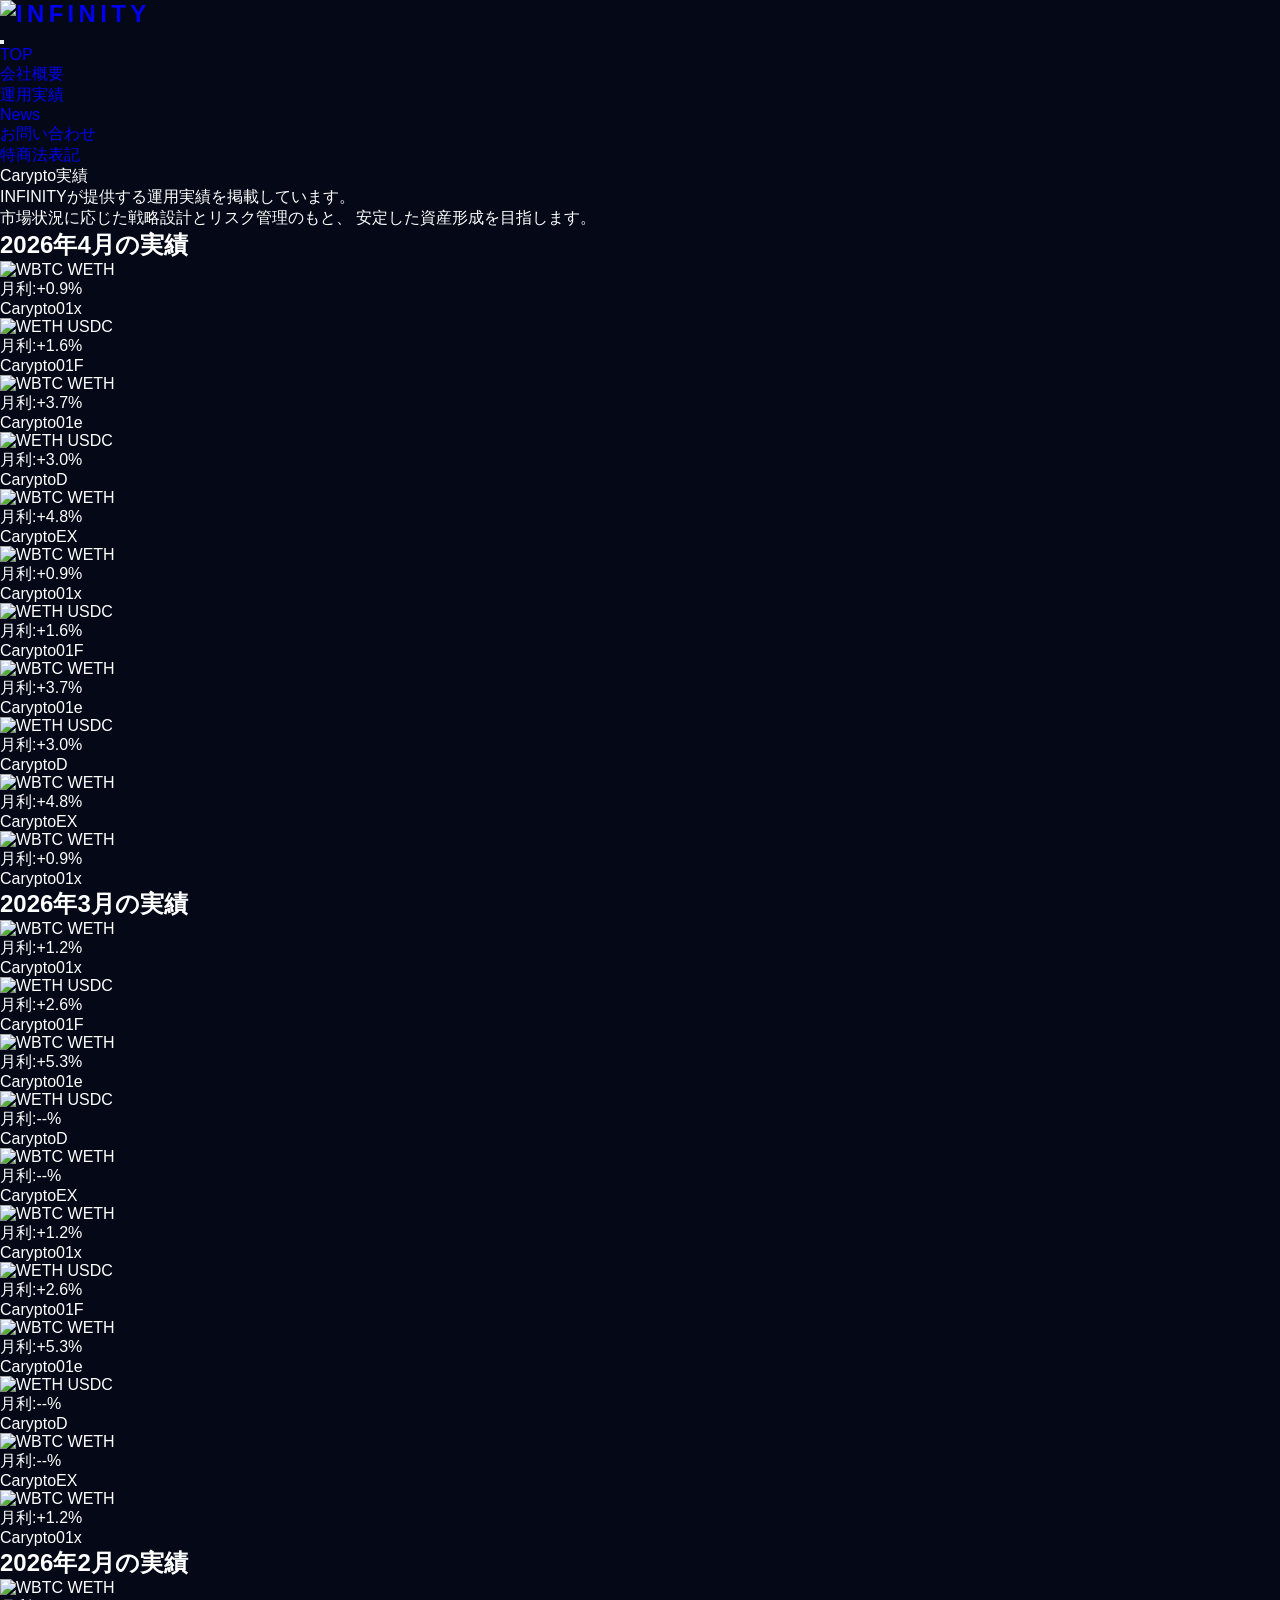
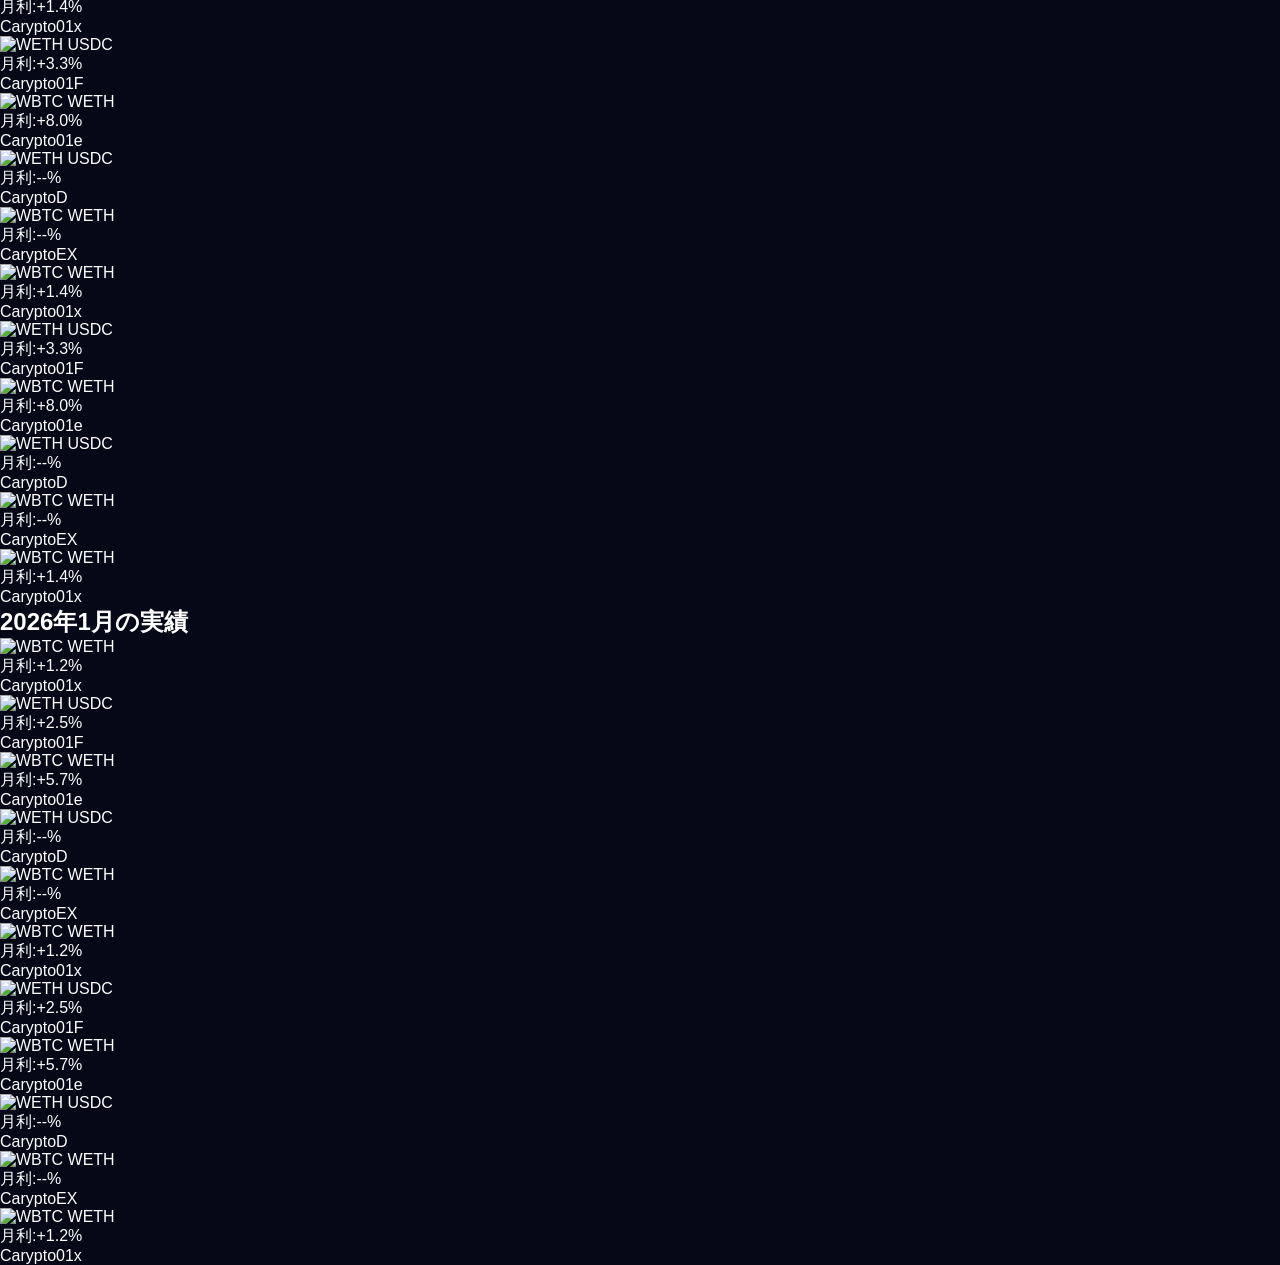
==== cars.html @ 1be0af2c "update reliance design" ====
﻿<!DOCTYPE html>
<html lang="ja">
<head>
  <meta charset="UTF-8">
  <meta name="viewport" content="width=device-width, initial-scale=1.0">
  <title>運用実績 | INFINITY</title>
  <link rel="stylesheet" href="css/style.css">
</head>
<body class="carypto-page">

<header class="law-header">
  <div class="law-header-inner">

    <div class="logo">
      <a href="index.html">
        <img src="images/logo.jpg" alt="INFINITY">
      </a>
    </div>

    <button class="law-menu-toggle" id="menuToggle" aria-label="メニューを開く">
      <span></span>
      <span></span>
      <span></span>
    </button>

    <nav class="law-nav" id="nav">
      <ul>
        <li><a href="index.html">TOP</a></li>
        <li><a href="company.html">会社概要</a></li>
        <li><a href="carypto.html">運用実績</a></li>
        <li><a href="news.html">News</a></li>
        <li><a href="contact.html">お問い合わせ</a></li>
        <li><a href="law.html">特商法表記</a></li>
      </ul>
    </nav>

  </div>
</header>

<section class="carypto-hero">

  <div class="carypto-hero-overlay"></div>

  <div class="carypto-hero-content">

    <p class="carypto-title">
      Carypto実績
    </p>

    <p class="carypto-description">
      INFINITYが提供する運用実績を掲載しています。<br>
      市場状況に応じた戦略設計とリスク管理のもと、
      安定した資産形成を目指します。
    </p>

  </div>

</section>

<section class="carypto-month">
  <h2 class="carypto-month-title">2026年4月の実績</h2>

  <div class="carypto-slider">

    <div class="carypto-track">

      <article class="carypto-card">
        <img src="images/carypto-item-1.jpg" alt="WBTC WETH">
        <p class="carypto-rate">月利:+0.9%</p>
        <p class="carypto-type">Carypto01x</p>
      </article>

      <article class="carypto-card">
        <img src="images/carypto-item-2.jpg" alt="WETH USDC">
        <p class="carypto-rate">月利:+1.6%</p>
        <p class="carypto-type">Carypto01F</p>
      </article>

      <article class="carypto-card">
        <img src="images/carypto-item-3.jpg" alt="WBTC WETH">
        <p class="carypto-rate">月利:+3.7%</p>
        <p class="carypto-type">Carypto01e</p>
      </article>

      <article class="carypto-card">
        <img src="images/carypto-item-4.jpg" alt="WETH USDC">
        <p class="carypto-rate">月利:+3.0%</p>
        <p class="carypto-type">CaryptoD</p>
      </article>

      <article class="carypto-card">
        <img src="images/carypto-item-5.jpg" alt="WBTC WETH">
        <p class="carypto-rate">月利:+4.8%</p>
        <p class="carypto-type">CaryptoEX</p>
      </article>

<!-- 最後に追加 -->
      <article class="carypto-card">
        <img src="images/carypto-item-1.jpg" alt="WBTC WETH">
        <p class="carypto-rate">月利:+0.9%</p>
        <p class="carypto-type">Carypto01x</p>
      </article>

      <article class="carypto-card">
        <img src="images/carypto-item-2.jpg" alt="WETH USDC">
        <p class="carypto-rate">月利:+1.6%</p>
        <p class="carypto-type">Carypto01F</p>
      </article>

      <article class="carypto-card">
        <img src="images/carypto-item-3.jpg" alt="WBTC WETH">
        <p class="carypto-rate">月利:+3.7%</p>
        <p class="carypto-type">Carypto01e</p>
      </article>

      <article class="carypto-card">
        <img src="images/carypto-item-4.jpg" alt="WETH USDC">
        <p class="carypto-rate">月利:+3.0%</p>
        <p class="carypto-type">CaryptoD</p>
      </article>

      <article class="carypto-card">
        <img src="images/carypto-item-5.jpg" alt="WBTC WETH">
        <p class="carypto-rate">月利:+4.8%</p>
        <p class="carypto-type">CaryptoEX</p>
      </article>

      <article class="carypto-card">
        <img src="images/carypto-item-1.jpg" alt="WBTC WETH">
        <p class="carypto-rate">月利:+0.9%</p>
        <p class="carypto-type">Carypto01x</p>
      </article>

    </div>

  </div>
</section>

<section class="carypto-month">
  <h2 class="carypto-month-title">2026年3月の実績</h2>

  <div class="carypto-slider">

    <div class="carypto-track">

      <article class="carypto-card">
        <img src="images/carypto-item-1.jpg" alt="WBTC WETH">
        <p class="carypto-rate">月利:+1.2%</p>
        <p class="carypto-type">Carypto01x</p>
      </article>

      <article class="carypto-card">
        <img src="images/carypto-item-2.jpg" alt="WETH USDC">
        <p class="carypto-rate">月利:+2.6%</p>
        <p class="carypto-type">Carypto01F</p>
      </article>

      <article class="carypto-card">
        <img src="images/carypto-item-3.jpg" alt="WBTC WETH">
        <p class="carypto-rate">月利:+5.3%</p>
        <p class="carypto-type">Carypto01e</p>
      </article>

      <article class="carypto-card">
        <img src="images/carypto-item-4.jpg" alt="WETH USDC">
        <p class="carypto-rate">月利:--%</p>
        <p class="carypto-type">CaryptoD</p>
      </article>

      <article class="carypto-card">
        <img src="images/carypto-item-5.jpg" alt="WBTC WETH">
        <p class="carypto-rate">月利:--%</p>
        <p class="carypto-type">CaryptoEX</p>
      </article>

<!-- 最後に追加 -->
      <article class="carypto-card">
        <img src="images/carypto-item-1.jpg" alt="WBTC WETH">
        <p class="carypto-rate">月利:+1.2%</p>
        <p class="carypto-type">Carypto01x</p>
      </article>

      <article class="carypto-card">
        <img src="images/carypto-item-2.jpg" alt="WETH USDC">
        <p class="carypto-rate">月利:+2.6%</p>
        <p class="carypto-type">Carypto01F</p>
      </article>

      <article class="carypto-card">
        <img src="images/carypto-item-3.jpg" alt="WBTC WETH">
        <p class="carypto-rate">月利:+5.3%</p>
        <p class="carypto-type">Carypto01e</p>
      </article>

      <article class="carypto-card">
        <img src="images/carypto-item-4.jpg" alt="WETH USDC">
        <p class="carypto-rate">月利:--%</p>
        <p class="carypto-type">CaryptoD</p>
      </article>

      <article class="carypto-card">
        <img src="images/carypto-item-5.jpg" alt="WBTC WETH">
        <p class="carypto-rate">月利:--%</p>
        <p class="carypto-type">CaryptoEX</p>
      </article>

      <article class="carypto-card">
        <img src="images/carypto-item-1.jpg" alt="WBTC WETH">
        <p class="carypto-rate">月利:+1.2%</p>
        <p class="carypto-type">Carypto01x</p>
      </article>

    </div>

  </div>
</section>

<section class="carypto-month">
  <h2 class="carypto-month-title">2026年2月の実績</h2>

  <div class="carypto-slider">

    <div class="carypto-track">

      <article class="carypto-card">
        <img src="images/carypto-item-1.jpg" alt="WBTC WETH">
        <p class="carypto-rate">月利:+1.4%</p>
        <p class="carypto-type">Carypto01x</p>
      </article>

      <article class="carypto-card">
        <img src="images/carypto-item-2.jpg" alt="WETH USDC">
        <p class="carypto-rate">月利:+3.3%</p>
        <p class="carypto-type">Carypto01F</p>
      </article>

      <article class="carypto-card">
        <img src="images/carypto-item-3.jpg" alt="WBTC WETH">
        <p class="carypto-rate">月利:+8.0%</p>
        <p class="carypto-type">Carypto01e</p>
      </article>

      <article class="carypto-card">
        <img src="images/carypto-item-4.jpg" alt="WETH USDC">
        <p class="carypto-rate">月利:--%</p>
        <p class="carypto-type">CaryptoD</p>
      </article>

      <article class="carypto-card">
        <img src="images/carypto-item-5.jpg" alt="WBTC WETH">
        <p class="carypto-rate">月利:--%</p>
        <p class="carypto-type">CaryptoEX</p>
      </article>

<!-- 最後に追加 -->
      <article class="carypto-card">
        <img src="images/carypto-item-1.jpg" alt="WBTC WETH">
        <p class="carypto-rate">月利:+1.4%</p>
        <p class="carypto-type">Carypto01x</p>
      </article>

      <article class="carypto-card">
        <img src="images/carypto-item-2.jpg" alt="WETH USDC">
        <p class="carypto-rate">月利:+3.3%</p>
        <p class="carypto-type">Carypto01F</p>
      </article>

      <article class="carypto-card">
        <img src="images/carypto-item-3.jpg" alt="WBTC WETH">
        <p class="carypto-rate">月利:+8.0%</p>
        <p class="carypto-type">Carypto01e</p>
      </article>

      <article class="carypto-card">
        <img src="images/carypto-item-4.jpg" alt="WETH USDC">
        <p class="carypto-rate">月利:--%</p>
        <p class="carypto-type">CaryptoD</p>
      </article>

      <article class="carypto-card">
        <img src="images/carypto-item-5.jpg" alt="WBTC WETH">
        <p class="carypto-rate">月利:--%</p>
        <p class="carypto-type">CaryptoEX</p>
      </article>

      <article class="carypto-card">
        <img src="images/carypto-item-1.jpg" alt="WBTC WETH">
        <p class="carypto-rate">月利:+1.4%</p>
        <p class="carypto-type">Carypto01x</p>
      </article>

    </div>

  </div>
</section>

<section class="carypto-month">
  <h2 class="carypto-month-title">2026年1月の実績</h2>

  <div class="carypto-slider">

    <div class="carypto-track">

      <article class="carypto-card">
        <img src="images/carypto-item-1.jpg" alt="WBTC WETH">
        <p class="carypto-rate">月利:+1.2%</p>
        <p class="carypto-type">Carypto01x</p>
      </article>

      <article class="carypto-card">
        <img src="images/carypto-item-2.jpg" alt="WETH USDC">
        <p class="carypto-rate">月利:+2.5%</p>
        <p class="carypto-type">Carypto01F</p>
      </article>

      <article class="carypto-card">
        <img src="images/carypto-item-3.jpg" alt="WBTC WETH">
        <p class="carypto-rate">月利:+5.7%</p>
        <p class="carypto-type">Carypto01e</p>
      </article>

      <article class="carypto-card">
        <img src="images/carypto-item-4.jpg" alt="WETH USDC">
        <p class="carypto-rate">月利:--%</p>
        <p class="carypto-type">CaryptoD</p>
      </article>

      <article class="carypto-card">
        <img src="images/carypto-item-5.jpg" alt="WBTC WETH">
        <p class="carypto-rate">月利:--%</p>
        <p class="carypto-type">CaryptoEX</p>
      </article>

<!-- 最後に追加 -->
      <article class="carypto-card">
        <img src="images/carypto-item-1.jpg" alt="WBTC WETH">
        <p class="carypto-rate">月利:+1.2%</p>
        <p class="carypto-type">Carypto01x</p>
      </article>

      <article class="carypto-card">
        <img src="images/carypto-item-2.jpg" alt="WETH USDC">
        <p class="carypto-rate">月利:+2.5%</p>
        <p class="carypto-type">Carypto01F</p>
      </article>

      <article class="carypto-card">
        <img src="images/carypto-item-3.jpg" alt="WBTC WETH">
        <p class="carypto-rate">月利:+5.7%</p>
        <p class="carypto-type">Carypto01e</p>
      </article>

      <article class="carypto-card">
        <img src="images/carypto-item-4.jpg" alt="WETH USDC">
        <p class="carypto-rate">月利:--%</p>
        <p class="carypto-type">CaryptoD</p>
      </article>

      <article class="carypto-card">
        <img src="images/carypto-item-5.jpg" alt="WBTC WETH">
        <p class="carypto-rate">月利:--%</p>
        <p class="carypto-type">CaryptoEX</p>
      </article>

      <article class="carypto-card">
        <img src="images/carypto-item-1.jpg" alt="WBTC WETH">
        <p class="carypto-rate">月利:+1.2%</p>
        <p class="carypto-type">Carypto01x</p>
      </article>

    </div>

  </div>
</section>

  <script src="js/main.js"></script>
</body>
</html>
---- css/style.css ----
��/ *   = = = = = = = = = = = = = = = = = = = = = = =  
       C O M M O N  
 = = = = = = = = = = = = = = = = = = = = = = =   * /  
  
 *   {  
     m a r g i n :   0 ;  
     p a d d i n g :   0 ;  
     b o x - s i z i n g :   b o r d e r - b o x ;  
 }  
  
 b o d y   {  
     b a c k g r o u n d :   # 0 5 0 8 1 6 ;  
  
     c o l o r :   # f f f ;  
  
     f o n t - f a m i l y :  
         " I n t e r " ,  
         " N o t o   S e r i f   J P " ,  
         s a n s - s e r i f ;  
  
     o v e r f l o w - x :   h i d d e n ;  
 }  
  
 a   {  
     t e x t - d e c o r a t i o n :   n o n e ;  
 }  
  
 / *   = = = = = = = = = = = = = = = = = = = = = = =  
       H E A D E R  
 = = = = = = = = = = = = = = = = = = = = = = =   * /  
  
 . h e a d e r   {  
     p o s i t i o n :   f i x e d ;  
  
     t o p :   0 ;  
     l e f t :   0 ;  
  
     w i d t h :   1 0 0 % ;  
  
     z - i n d e x :   1 0 0 0 ;  
  
     b a c k d r o p - f i l t e r :   b l u r ( 1 4 p x ) ;  
  
     b a c k g r o u n d :  
         r g b a ( 0 , 0 , 0 , 0 . 3 5 ) ;  
  
     b o r d e r - b o t t o m :  
         1 p x   s o l i d   r g b a ( 2 5 5 , 2 5 5 , 2 5 5 , 0 . 0 8 ) ;  
 }  
  
 . h e a d e r - i n n e r   {  
     m a x - w i d t h :   1 2 0 0 p x ;  
  
     m a r g i n :   0   a u t o ;  
  
     p a d d i n g :   2 0 p x   2 4 p x ;  
  
     d i s p l a y :   f l e x ;  
  
     a l i g n - i t e m s :   c e n t e r ;  
  
     j u s t i f y - c o n t e n t :   s p a c e - b e t w e e n ;  
 }  
  
 . l o g o   {  
     c o l o r :   # f f f ;  
  
     f o n t - s i z e :   2 4 p x ;  
  
     f o n t - w e i g h t :   7 0 0 ;  
  
     l e t t e r - s p a c i n g :   0 . 1 8 e m ;  
 }  
  
 . n a v   {  
     d i s p l a y :   f l e x ;  
  
     g a p :   4 0 p x ;  
 }  
  
 . n a v   a   {  
     c o l o r :   # f f f ;  
  
     f o n t - s i z e :   1 4 p x ;  
  
     l e t t e r - s p a c i n g :   0 . 1 2 e m ;  
  
     t r a n s i t i o n :   0 . 3 s ;  
 }  
  
 . n a v   a : h o v e r   {  
     c o l o r :   # 8 c b c f f ;  
 }  
  
 / *   = = = = = = = = = = = = = = = = = = = = = = =  
       H O M E  
 = = = = = = = = = = = = = = = = = = = = = = =   * /  
  
 . h e r o   {  
     p o s i t i o n :   r e l a t i v e ;  
  
     w i d t h :   1 0 0 % ;  
  
     m i n - h e i g h t :   1 0 0 v h ;  
  
     d i s p l a y :   f l e x ;  
  
     a l i g n - i t e m s :   c e n t e r ;  
  
     j u s t i f y - c o n t e n t :   c e n t e r ;  
  
     o v e r f l o w :   h i d d e n ;  
  
     b a c k g r o u n d :  
         r a d i a l - g r a d i e n t (  
             c i r c l e   a t   t o p ,  
             # 1 6 3 a 7 0   0 % ,  
             # 0 5 0 8 1 6   6 5 %  
         ) ;  
 }  
  
 . h e r o - o v e r l a y   {  
     p o s i t i o n :   a b s o l u t e ;  
  
     i n s e t :   0 ;  
  
     b a c k g r o u n d :  
         l i n e a r - g r a d i e n t (  
             t o   b o t t o m ,  
             r g b a ( 0 , 0 , 0 , 0 . 2 ) ,  
             r g b a ( 0 , 0 , 0 , 0 . 7 5 )  
         ) ;  
 }  
  
 . h e r o - c o n t e n t   {  
     p o s i t i o n :   r e l a t i v e ;  
  
     z - i n d e x :   1 0 ;  
  
     t e x t - a l i g n :   c e n t e r ;  
  
     p a d d i n g :   2 0 p x ;  
 }  
  
 . h e r o - s u b   {  
     f o n t - s i z e :   1 4 p x ;  
  
     l e t t e r - s p a c i n g :   0 . 4 e m ;  
  
     c o l o r :   # 8 c b c f f ;  
  
     m a r g i n - b o t t o m :   2 4 p x ;  
 }  
  
 . h e r o   h 1   {  
     f o n t - s i z e :   7 6 p x ;  
  
     l i n e - h e i g h t :   1 . 2 5 ;  
  
     m a r g i n - b o t t o m :   3 0 p x ;  
  
     f o n t - f a m i l y :  
         " N o t o   S e r i f   J P " ,  
         s e r i f ;  
 }  
  
 . h e r o - t e x t   {  
     f o n t - s i z e :   1 8 p x ;  
  
     l i n e - h e i g h t :   2 ;  
  
     c o l o r :  
         r g b a ( 2 5 5 , 2 5 5 , 2 5 5 , 0 . 7 8 ) ;  
  
     m a r g i n - b o t t o m :   4 0 p x ;  
 }  
  
 . h e r o - b t n   {  
     d i s p l a y :   i n l i n e - f l e x ;  
  
     a l i g n - i t e m s :   c e n t e r ;  
  
     j u s t i f y - c o n t e n t :   c e n t e r ;  
  
     p a d d i n g :   1 8 p x   4 4 p x ;  
  
     b o r d e r - r a d i u s :   9 9 9 p x ;  
  
     c o l o r :   # f f f ;  
  
     b a c k g r o u n d :  
         r g b a ( 2 5 5 , 2 5 5 , 2 5 5 , 0 . 0 6 ) ;  
  
     b o r d e r :  
         1 p x   s o l i d   r g b a ( 2 5 5 , 2 5 5 , 2 5 5 , 0 . 1 5 ) ;  
  
     b a c k d r o p - f i l t e r :   b l u r ( 1 2 p x ) ;  
  
     t r a n s i t i o n :   0 . 3 s ;  
 }  
  
 . h e r o - b t n : h o v e r   {  
     t r a n s f o r m :   t r a n s l a t e Y ( - 4 p x ) ;  
  
     b a c k g r o u n d :  
         r g b a ( 2 5 5 , 2 5 5 , 2 5 5 , 0 . 1 2 ) ;  
 }  
  
 / *   = = = = = = = = = = = = = = = = = = = = = = =  
       S E C T I O N  
 = = = = = = = = = = = = = = = = = = = = = = =   * /  
  
 . s e c t i o n   {  
     p a d d i n g :   1 2 0 p x   2 0 p x ;  
 }  
  
 . s e c t i o n - i n n e r   {  
     m a x - w i d t h :   1 2 0 0 p x ;  
  
     m a r g i n :   0   a u t o ;  
 }  
  
 . s e c t i o n - l a b e l   {  
     c o l o r :   # 8 c b c f f ;  
  
     f o n t - s i z e :   1 4 p x ;  
  
     l e t t e r - s p a c i n g :   0 . 3 5 e m ;  
  
     m a r g i n - b o t t o m :   2 0 p x ;  
 }  
  
 . s e c t i o n   h 2   {  
     f o n t - s i z e :   4 8 p x ;  
  
     l i n e - h e i g h t :   1 . 4 ;  
  
     m a r g i n - b o t t o m :   3 0 p x ;  
  
     f o n t - f a m i l y :  
         " N o t o   S e r i f   J P " ,  
         s e r i f ;  
 }  
  
 . s e c t i o n   p   {  
     c o l o r :  
         r g b a ( 2 5 5 , 2 5 5 , 2 5 5 , 0 . 7 6 ) ;  
  
     l i n e - h e i g h t :   2 ;  
 }  
  
 . d a r k   {  
     b a c k g r o u n d :   # 0 a 1 0 2 0 ;  
 }  
  
 / *   = = = = = = = = = = = = = = = = = = = = = = =  
       C A R D  
 = = = = = = = = = = = = = = = = = = = = = = =   * /  
  
 . c a r d - g r i d   {  
     d i s p l a y :   g r i d ;  
  
     g r i d - t e m p l a t e - c o l u m n s :  
         r e p e a t ( 3 ,   1 f r ) ;  
  
     g a p :   3 0 p x ;  
  
     m a r g i n - t o p :   6 0 p x ;  
 }  
  
 . c a r d   {  
     p a d d i n g :   4 0 p x ;  
  
     b o r d e r - r a d i u s :   2 4 p x ;  
  
     c o l o r :   # f f f ;  
  
     b a c k g r o u n d :  
         r g b a ( 2 5 5 , 2 5 5 , 2 5 5 , 0 . 0 4 ) ;  
  
     b o r d e r :  
         1 p x   s o l i d   r g b a ( 2 5 5 , 2 5 5 , 2 5 5 , 0 . 0 8 ) ;  
  
     t r a n s i t i o n :   0 . 3 s ;  
 }  
  
 . c a r d : h o v e r   {  
     t r a n s f o r m :   t r a n s l a t e Y ( - 8 p x ) ;  
  
     b a c k g r o u n d :  
         r g b a ( 2 5 5 , 2 5 5 , 2 5 5 , 0 . 0 8 ) ;  
 }  
  
 . c a r d   h 3   {  
     f o n t - s i z e :   2 6 p x ;  
  
     m a r g i n - b o t t o m :   2 0 p x ;  
 }  
  
 / *   = = = = = = = = = = = = = = = = = = = = = = =  
       S H O P  
 = = = = = = = = = = = = = = = = = = = = = = =   * /  
  
 . p a g e - h e r o   {  
     p o s i t i o n :   r e l a t i v e ;  
  
     w i d t h :   1 0 0 % ;  
  
     h e i g h t :   5 0 v h ;  
  
     d i s p l a y :   f l e x ;  
  
     a l i g n - i t e m s :   c e n t e r ;  
  
     j u s t i f y - c o n t e n t :   c e n t e r ;  
  
     o v e r f l o w :   h i d d e n ;  
  
     b a c k g r o u n d :  
         r a d i a l - g r a d i e n t (  
             c i r c l e   a t   t o p ,  
             # 1 6 3 a 7 0   0 % ,  
             # 0 5 0 8 1 6   7 0 %  
         ) ;  
 }  
  
 . p a g e - h e r o - o v e r l a y   {  
     p o s i t i o n :   a b s o l u t e ;  
  
     i n s e t :   0 ;  
  
     b a c k g r o u n d :  
         l i n e a r - g r a d i e n t (  
             t o   b o t t o m ,  
             r g b a ( 0 , 0 , 0 , 0 . 2 ) ,  
             r g b a ( 0 , 0 , 0 , 0 . 7 5 )  
         ) ;  
 }  
  
 . p a g e - h e r o - c o n t e n t   {  
     p o s i t i o n :   r e l a t i v e ;  
  
     z - i n d e x :   1 0 ;  
  
     t e x t - a l i g n :   c e n t e r ;  
 }  
  
 . p a g e - s u b   {  
     f o n t - s i z e :   1 4 p x ;  
  
     l e t t e r - s p a c i n g :   0 . 4 e m ;  
  
     c o l o r :   # 8 c b c f f ;  
  
     m a r g i n - b o t t o m :   2 0 p x ;  
 }  
  
 . p a g e - h e r o   h 1   {  
     f o n t - s i z e :   6 4 p x ;  
  
     f o n t - f a m i l y :  
         " N o t o   S e r i f   J P " ,  
         s e r i f ;  
 }  
  
 . s h o p - s e c t i o n   {  
     p a d d i n g :   1 2 0 p x   2 0 p x ;  
 }  
  
 . s h o p - c a r d   {  
     d i s p l a y :   f l e x ;  
  
     a l i g n - i t e m s :   c e n t e r ;  
  
     g a p :   6 0 p x ;  
  
     m a r g i n - b o t t o m :   1 0 0 p x ;  
 }  
  
 . s h o p - c a r d . r e v e r s e   {  
     f l e x - d i r e c t i o n :   r o w - r e v e r s e ;  
 }  
  
 . s h o p - i m a g e ,  
 . s h o p - i n f o   {  
     f l e x :   1 ;  
 }  
  
 . s h o p - i m a g e   i m g   {  
     w i d t h :   1 0 0 % ;  
  
     d i s p l a y :   b l o c k ;  
  
     b o r d e r - r a d i u s :   2 4 p x ;  
 }  
  
 . s h o p - i n f o   h 2   {  
     f o n t - s i z e :   4 2 p x ;  
  
     m a r g i n - b o t t o m :   3 0 p x ;  
  
     f o n t - f a m i l y :  
         " N o t o   S e r i f   J P " ,  
         s e r i f ;  
 }  
  
 . s h o p - i n f o   p   {  
     l i n e - h e i g h t :   2 ;  
  
     m a r g i n - b o t t o m :   2 0 p x ;  
  
     c o l o r :  
         r g b a ( 2 5 5 , 2 5 5 , 2 5 5 , 0 . 7 8 ) ;  
 }  
  
 / *   = = = = = = = = = = = = = = = = = = = = = = =  
       M O B I L E  
 = = = = = = = = = = = = = = = = = = = = = = =   * /  
  
 @ m e d i a   ( m a x - w i d t h :   7 6 8 p x )   {  
  
     . h e a d e r - i n n e r   {  
         p a d d i n g :   1 8 p x   2 0 p x ;  
     }  
  
     . n a v   {  
         g a p :   2 0 p x ;  
  
         o v e r f l o w - x :   a u t o ;  
     }  
  
     . h e r o   h 1   {  
         f o n t - s i z e :   4 2 p x ;  
     }  
  
     . h e r o - t e x t   {  
         f o n t - s i z e :   1 5 p x ;  
     }  
  
     . s e c t i o n   h 2   {  
         f o n t - s i z e :   3 2 p x ;  
     }  
  
     . c a r d - g r i d   {  
         g r i d - t e m p l a t e - c o l u m n s :   1 f r ;  
     }  
  
     . p a g e - h e r o   h 1   {  
         f o n t - s i z e :   4 2 p x ;  
     }  
  
     . s h o p - c a r d ,  
     . s h o p - c a r d . r e v e r s e   {  
         f l e x - d i r e c t i o n :   c o l u m n ;  
     }  
  
 } 
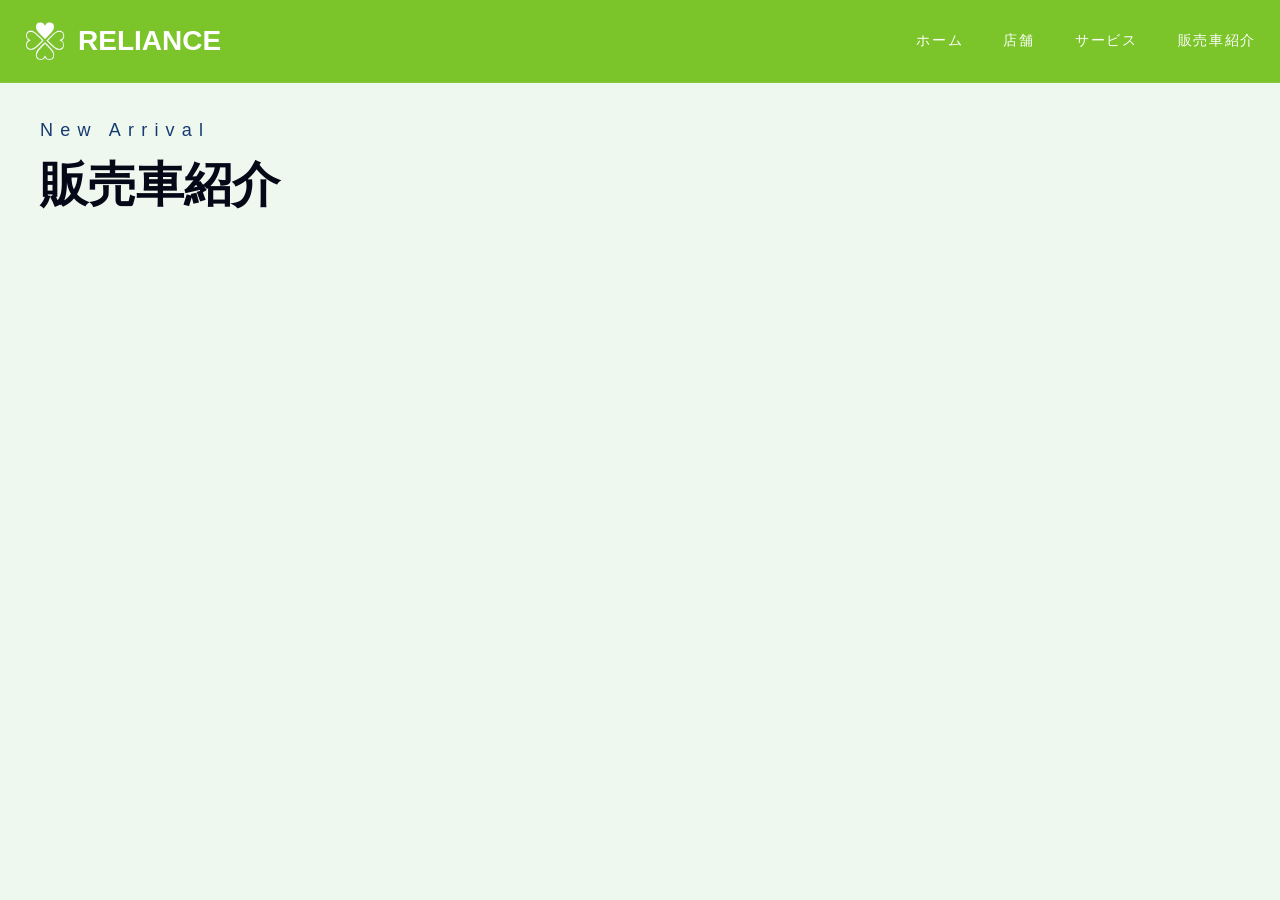
==== commit 95481210: "update reliance design" ====
--- a/cars.html
+++ b/cars.html
@@ -3,376 +3,52 @@
 <head>
   <meta charset="UTF-8">
   <meta name="viewport" content="width=device-width, initial-scale=1.0">
-  <title>運用実績 | INFINITY</title>
+  <title>販売車紹介 | RELIANCE</title>
   <link rel="stylesheet" href="css/style.css">
 </head>
-<body class="carypto-page">
 
-<header class="law-header">
-  <div class="law-header-inner">
+<body>
 
-    <div class="logo">
-      <a href="index.html">
-        <img src="images/logo.jpg" alt="INFINITY">
-      </a>
-    </div>
+<header class="header">
 
-    <button class="law-menu-toggle" id="menuToggle" aria-label="メニューを開く">
-      <span></span>
-      <span></span>
-      <span></span>
+  <div class="header-inner">
+
+    <a href="index.html" class="logo">
+      <img src="images/logo.png" alt="RELIANCE Logo" class="logo-img">
+      <span>RELIANCE</span>
+    </a>
+
+    <button class="menu-toggle" id="menuToggle">
+      ☰
     </button>
 
-    <nav class="law-nav" id="nav">
-      <ul>
-        <li><a href="index.html">TOP</a></li>
-        <li><a href="company.html">会社概要</a></li>
-        <li><a href="carypto.html">運用実績</a></li>
-        <li><a href="news.html">News</a></li>
-        <li><a href="contact.html">お問い合わせ</a></li>
-        <li><a href="law.html">特商法表記</a></li>
-      </ul>
+    <nav class="nav" id="nav">
+
+      <a href="index.html">ホーム</a>
+      <a href="shop.html">店舗</a>
+      <a href="service.html">サービス</a>
+      <a href="cars.html">販売車紹介</a>
+
     </nav>
 
   </div>
+
 </header>
 
-<section class="carypto-hero">
+<section class="shop-section">
 
-  <div class="carypto-hero-overlay"></div>
+  <div class="section-inner">
 
-  <div class="carypto-hero-content">
+<div class="shop-title">
+  <p class="shop-sub">New Arrival</p>
+  <h2>販売車紹介</h2>
+</div>
 
-    <p class="carypto-title">
-      Carypto実績
-    </p>
-
-    <p class="carypto-description">
-      INFINITYが提供する運用実績を掲載しています。<br>
-      市場状況に応じた戦略設計とリスク管理のもと、
-      安定した資産形成を目指します。
-    </p>
 
   </div>
 
 </section>
 
-<section class="carypto-month">
-  <h2 class="carypto-month-title">2026年4月の実績</h2>
-
-  <div class="carypto-slider">
-
-    <div class="carypto-track">
-
-      <article class="carypto-card">
-        <img src="images/carypto-item-1.jpg" alt="WBTC WETH">
-        <p class="carypto-rate">月利:+0.9%</p>
-        <p class="carypto-type">Carypto01x</p>
-      </article>
-
-      <article class="carypto-card">
-        <img src="images/carypto-item-2.jpg" alt="WETH USDC">
-        <p class="carypto-rate">月利:+1.6%</p>
-        <p class="carypto-type">Carypto01F</p>
-      </article>
-
-      <article class="carypto-card">
-        <img src="images/carypto-item-3.jpg" alt="WBTC WETH">
-        <p class="carypto-rate">月利:+3.7%</p>
-        <p class="carypto-type">Carypto01e</p>
-      </article>
-
-      <article class="carypto-card">
-        <img src="images/carypto-item-4.jpg" alt="WETH USDC">
-        <p class="carypto-rate">月利:+3.0%</p>
-        <p class="carypto-type">CaryptoD</p>
-      </article>
-
-      <article class="carypto-card">
-        <img src="images/carypto-item-5.jpg" alt="WBTC WETH">
-        <p class="carypto-rate">月利:+4.8%</p>
-        <p class="carypto-type">CaryptoEX</p>
-      </article>
-
-<!-- 最後に追加 -->
-      <article class="carypto-card">
-        <img src="images/carypto-item-1.jpg" alt="WBTC WETH">
-        <p class="carypto-rate">月利:+0.9%</p>
-        <p class="carypto-type">Carypto01x</p>
-      </article>
-
-      <article class="carypto-card">
-        <img src="images/carypto-item-2.jpg" alt="WETH USDC">
-        <p class="carypto-rate">月利:+1.6%</p>
-        <p class="carypto-type">Carypto01F</p>
-      </article>
-
-      <article class="carypto-card">
-        <img src="images/carypto-item-3.jpg" alt="WBTC WETH">
-        <p class="carypto-rate">月利:+3.7%</p>
-        <p class="carypto-type">Carypto01e</p>
-      </article>
-
-      <article class="carypto-card">
-        <img src="images/carypto-item-4.jpg" alt="WETH USDC">
-        <p class="carypto-rate">月利:+3.0%</p>
-        <p class="carypto-type">CaryptoD</p>
-      </article>
-
-      <article class="carypto-card">
-        <img src="images/carypto-item-5.jpg" alt="WBTC WETH">
-        <p class="carypto-rate">月利:+4.8%</p>
-        <p class="carypto-type">CaryptoEX</p>
-      </article>
-
-      <article class="carypto-card">
-        <img src="images/carypto-item-1.jpg" alt="WBTC WETH">
-        <p class="carypto-rate">月利:+0.9%</p>
-        <p class="carypto-type">Carypto01x</p>
-      </article>
-
-    </div>
-
-  </div>
-</section>
-
-<section class="carypto-month">
-  <h2 class="carypto-month-title">2026年3月の実績</h2>
-
-  <div class="carypto-slider">
-
-    <div class="carypto-track">
-
-      <article class="carypto-card">
-        <img src="images/carypto-item-1.jpg" alt="WBTC WETH">
-        <p class="carypto-rate">月利:+1.2%</p>
-        <p class="carypto-type">Carypto01x</p>
-      </article>
-
-      <article class="carypto-card">
-        <img src="images/carypto-item-2.jpg" alt="WETH USDC">
-        <p class="carypto-rate">月利:+2.6%</p>
-        <p class="carypto-type">Carypto01F</p>
-      </article>
-
-      <article class="carypto-card">
-        <img src="images/carypto-item-3.jpg" alt="WBTC WETH">
-        <p class="carypto-rate">月利:+5.3%</p>
-        <p class="carypto-type">Carypto01e</p>
-      </article>
-
-      <article class="carypto-card">
-        <img src="images/carypto-item-4.jpg" alt="WETH USDC">
-        <p class="carypto-rate">月利:--%</p>
-        <p class="carypto-type">CaryptoD</p>
-      </article>
-
-      <article class="carypto-card">
-        <img src="images/carypto-item-5.jpg" alt="WBTC WETH">
-        <p class="carypto-rate">月利:--%</p>
-        <p class="carypto-type">CaryptoEX</p>
-      </article>
-
-<!-- 最後に追加 -->
-      <article class="carypto-card">
-        <img src="images/carypto-item-1.jpg" alt="WBTC WETH">
-        <p class="carypto-rate">月利:+1.2%</p>
-        <p class="carypto-type">Carypto01x</p>
-      </article>
-
-      <article class="carypto-card">
-        <img src="images/carypto-item-2.jpg" alt="WETH USDC">
-        <p class="carypto-rate">月利:+2.6%</p>
-        <p class="carypto-type">Carypto01F</p>
-      </article>
-
-      <article class="carypto-card">
-        <img src="images/carypto-item-3.jpg" alt="WBTC WETH">
-        <p class="carypto-rate">月利:+5.3%</p>
-        <p class="carypto-type">Carypto01e</p>
-      </article>
-
-      <article class="carypto-card">
-        <img src="images/carypto-item-4.jpg" alt="WETH USDC">
-        <p class="carypto-rate">月利:--%</p>
-        <p class="carypto-type">CaryptoD</p>
-      </article>
-
-      <article class="carypto-card">
-        <img src="images/carypto-item-5.jpg" alt="WBTC WETH">
-        <p class="carypto-rate">月利:--%</p>
-        <p class="carypto-type">CaryptoEX</p>
-      </article>
-
-      <article class="carypto-card">
-        <img src="images/carypto-item-1.jpg" alt="WBTC WETH">
-        <p class="carypto-rate">月利:+1.2%</p>
-        <p class="carypto-type">Carypto01x</p>
-      </article>
-
-    </div>
-
-  </div>
-</section>
-
-<section class="carypto-month">
-  <h2 class="carypto-month-title">2026年2月の実績</h2>
-
-  <div class="carypto-slider">
-
-    <div class="carypto-track">
-
-      <article class="carypto-card">
-        <img src="images/carypto-item-1.jpg" alt="WBTC WETH">
-        <p class="carypto-rate">月利:+1.4%</p>
-        <p class="carypto-type">Carypto01x</p>
-      </article>
-
-      <article class="carypto-card">
-        <img src="images/carypto-item-2.jpg" alt="WETH USDC">
-        <p class="carypto-rate">月利:+3.3%</p>
-        <p class="carypto-type">Carypto01F</p>
-      </article>
-
-      <article class="carypto-card">
-        <img src="images/carypto-item-3.jpg" alt="WBTC WETH">
-        <p class="carypto-rate">月利:+8.0%</p>
-        <p class="carypto-type">Carypto01e</p>
-      </article>
-
-      <article class="carypto-card">
-        <img src="images/carypto-item-4.jpg" alt="WETH USDC">
-        <p class="carypto-rate">月利:--%</p>
-        <p class="carypto-type">CaryptoD</p>
-      </article>
-
-      <article class="carypto-card">
-        <img src="images/carypto-item-5.jpg" alt="WBTC WETH">
-        <p class="carypto-rate">月利:--%</p>
-        <p class="carypto-type">CaryptoEX</p>
-      </article>
-
-<!-- 最後に追加 -->
-      <article class="carypto-card">
-        <img src="images/carypto-item-1.jpg" alt="WBTC WETH">
-        <p class="carypto-rate">月利:+1.4%</p>
-        <p class="carypto-type">Carypto01x</p>
-      </article>
-
-      <article class="carypto-card">
-        <img src="images/carypto-item-2.jpg" alt="WETH USDC">
-        <p class="carypto-rate">月利:+3.3%</p>
-        <p class="carypto-type">Carypto01F</p>
-      </article>
-
-      <article class="carypto-card">
-        <img src="images/carypto-item-3.jpg" alt="WBTC WETH">
-        <p class="carypto-rate">月利:+8.0%</p>
-        <p class="carypto-type">Carypto01e</p>
-      </article>
-
-      <article class="carypto-card">
-        <img src="images/carypto-item-4.jpg" alt="WETH USDC">
-        <p class="carypto-rate">月利:--%</p>
-        <p class="carypto-type">CaryptoD</p>
-      </article>
-
-      <article class="carypto-card">
-        <img src="images/carypto-item-5.jpg" alt="WBTC WETH">
-        <p class="carypto-rate">月利:--%</p>
-        <p class="carypto-type">CaryptoEX</p>
-      </article>
-
-      <article class="carypto-card">
-        <img src="images/carypto-item-1.jpg" alt="WBTC WETH">
-        <p class="carypto-rate">月利:+1.4%</p>
-        <p class="carypto-type">Carypto01x</p>
-      </article>
-
-    </div>
-
-  </div>
-</section>
-
-<section class="carypto-month">
-  <h2 class="carypto-month-title">2026年1月の実績</h2>
-
-  <div class="carypto-slider">
-
-    <div class="carypto-track">
-
-      <article class="carypto-card">
-        <img src="images/carypto-item-1.jpg" alt="WBTC WETH">
-        <p class="carypto-rate">月利:+1.2%</p>
-        <p class="carypto-type">Carypto01x</p>
-      </article>
-
-      <article class="carypto-card">
-        <img src="images/carypto-item-2.jpg" alt="WETH USDC">
-        <p class="carypto-rate">月利:+2.5%</p>
-        <p class="carypto-type">Carypto01F</p>
-      </article>
-
-      <article class="carypto-card">
-        <img src="images/carypto-item-3.jpg" alt="WBTC WETH">
-        <p class="carypto-rate">月利:+5.7%</p>
-        <p class="carypto-type">Carypto01e</p>
-      </article>
-
-      <article class="carypto-card">
-        <img src="images/carypto-item-4.jpg" alt="WETH USDC">
-        <p class="carypto-rate">月利:--%</p>
-        <p class="carypto-type">CaryptoD</p>
-      </article>
-
-      <article class="carypto-card">
-        <img src="images/carypto-item-5.jpg" alt="WBTC WETH">
-        <p class="carypto-rate">月利:--%</p>
-        <p class="carypto-type">CaryptoEX</p>
-      </article>
-
-<!-- 最後に追加 -->
-      <article class="carypto-card">
-        <img src="images/carypto-item-1.jpg" alt="WBTC WETH">
-        <p class="carypto-rate">月利:+1.2%</p>
-        <p class="carypto-type">Carypto01x</p>
-      </article>
-
-      <article class="carypto-card">
-        <img src="images/carypto-item-2.jpg" alt="WETH USDC">
-        <p class="carypto-rate">月利:+2.5%</p>
-        <p class="carypto-type">Carypto01F</p>
-      </article>
-
-      <article class="carypto-card">
-        <img src="images/carypto-item-3.jpg" alt="WBTC WETH">
-        <p class="carypto-rate">月利:+5.7%</p>
-        <p class="carypto-type">Carypto01e</p>
-      </article>
-
-      <article class="carypto-card">
-        <img src="images/carypto-item-4.jpg" alt="WETH USDC">
-        <p class="carypto-rate">月利:--%</p>
-        <p class="carypto-type">CaryptoD</p>
-      </article>
-
-      <article class="carypto-card">
-        <img src="images/carypto-item-5.jpg" alt="WBTC WETH">
-        <p class="carypto-rate">月利:--%</p>
-        <p class="carypto-type">CaryptoEX</p>
-      </article>
-
-      <article class="carypto-card">
-        <img src="images/carypto-item-1.jpg" alt="WBTC WETH">
-        <p class="carypto-rate">月利:+1.2%</p>
-        <p class="carypto-type">Carypto01x</p>
-      </article>
-
-    </div>
-
-  </div>
-</section>
-
-  <script src="js/main.js"></script>
+<script src="js/main.js"></script>
 </body>
 </html>
--- a/css/style.css
+++ b/css/style.css
@@ -20,167 +20,955 @@
  
  b o d y   {   
-     b a c k g r o u n d :   # 0 5 0 8 1 6 ; - 
- +     b a c k g r o u n d :   # E E F 8 E F ; + 
+ + 
+     c o l o r :   # 0 0 0 ; + 
+ + 
+     f o n t - f a m i l y : + 
+         " I n t e r " , + 
+         " N o t o   S e r i f   J P " , + 
+         s a n s - s e r i f ; + 
+ + 
+     o v e r f l o w - x :   h i d d e n ; + 
+ } + 
+ + 
+ a   { + 
+     t e x t - d e c o r a t i o n :   n o n e ; + 
+ } + 
+ + 
+ / *   = = = = = = = = = = = = = = = = = = = = = = = + 
+       H E A D E R + 
+ = = = = = = = = = = = = = = = = = = = = = = =   * / + 
+ + 
+ . h e a d e r   { + 
+     p o s i t i o n :   f i x e d ; + 
+ + 
+     t o p :   0 ; + 
+     l e f t :   0 ; + 
+ + 
+     w i d t h :   1 0 0 % ; + 
+ + 
+     z - i n d e x :   1 0 0 0 ; + 
+ + 
+     b a c k d r o p - f i l t e r :   b l u r ( 1 4 p x ) ; + 
+ + 
+     b a c k g r o u n d :   # 7 B C 5 2 A ; + 
+ + 
+     b o r d e r - b o t t o m : + 
+         1 p x   s o l i d   r g b a ( 2 5 5 , 2 5 5 , 2 5 5 , 0 . 0 8 ) ; + 
+ } + 
+ + 
+ . h e a d e r - i n n e r   { + 
+ + 
+     m a r g i n :   0   a u t o ; + 
+ + 
+     p a d d i n g :   2 0 p x   2 4 p x ; + 
+ + 
+     d i s p l a y :   f l e x ; + 
+ + 
+     a l i g n - i t e m s :   c e n t e r ; + 
+ + 
+     j u s t i f y - c o n t e n t :   s p a c e - b e t w e e n ; + 
+ } + 
+ + 
+ . l o g o   { + 
+     d i s p l a y :   f l e x ; + 
+     a l i g n - i t e m s :   c e n t e r ; + 
+     g a p :   1 2 p x ;   
      c o l o r :   # f f f ;   
+     t e x t - d e c o r a t i o n :   n o n e ; + 
+     f o n t - s i z e :   2 8 p x ; + 
+     f o n t - w e i g h t :   7 0 0 ; + 
+ } + 
+ + 
+ . l o g o - i m g   { + 
+     w i d t h :   4 2 p x ; + 
+     h e i g h t :   4 2 p x ; + 
+     o b j e c t - f i t :   c o n t a i n ; + 
+ } + 
+ + 
+ . n a v   { + 
+     d i s p l a y :   f l e x ; + 
+ + 
+     g a p :   4 0 p x ; + 
+ } + 
+ + 
+ . n a v   a   { + 
+     c o l o r :   # f f f ; + 
+ + 
+     f o n t - s i z e :   1 4 p x ; + 
+ + 
+     l e t t e r - s p a c i n g :   0 . 1 2 e m ; + 
+ + 
+     t r a n s i t i o n :   0 . 3 s ; + 
+ } + 
+ + 
+ . n a v   a : h o v e r   { + 
+     c o l o r :   # 8 c b c f f ; + 
+ } + 
+ + 
+ / *   M E N U   B U T T O N   * / + 
+ + 
+ . m e n u - t o g g l e   { + 
+     d i s p l a y :   n o n e ; + 
+ + 
+     b a c k g r o u n d :   n o n e ; + 
+ + 
+     b o r d e r :   n o n e ; + 
+ + 
+     c o l o r :   # f f f ; + 
+ + 
+     f o n t - s i z e :   3 0 p x ; + 
+ + 
+     c u r s o r :   p o i n t e r ; + 
+ } + 
+ + 
+ / *   = = = = = = = = = = = = = = = = = = = = = = = + 
+       H O M E + 
+ = = = = = = = = = = = = = = = = = = = = = = =   * / + 
+ + 
+ . h e r o   { + 
+     p o s i t i o n :   r e l a t i v e ; + 
+ + 
+     w i d t h :   1 0 0 % ; + 
+ + 
+     m i n - h e i g h t :   1 0 0 v h ; + 
+     p a d d i n g - t o p :   8 0 p x ; + 
+     d i s p l a y :   f l e x ; + 
+ + 
+     a l i g n - i t e m s :   c e n t e r ; + 
+ + 
+     j u s t i f y - c o n t e n t :   c e n t e r ; + 
+ + 
+     o v e r f l o w :   h i d d e n ; + 
+ + 
+     b a c k g r o u n d :   u r l ( " . . / i m a g e s / i n t e r i o r . j p g " )   c e n t e r   c e n t e r   /   c o v e r   n o - r e p e a t ; + 
+ } + 
+ + 
+ . h e r o - o v e r l a y   { + 
+     p o s i t i o n :   a b s o l u t e ; + 
+ + 
+     i n s e t :   0 ; + 
+ + 
+     b a c k g r o u n d : + 
+         l i n e a r - g r a d i e n t ( + 
+             t o   b o t t o m , + 
+             r g b a ( 0 , 0 , 0 , 0 . 2 ) , + 
+             r g b a ( 0 , 0 , 0 , 0 . 7 5 ) + 
+         ) ; + 
+ } + 
+ + 
+ . h e r o - c o n t e n t   { + 
+     p o s i t i o n :   r e l a t i v e ; + 
+ + 
+     z - i n d e x :   1 0 ; + 
+ + 
+     t e x t - a l i g n :   c e n t e r ; + 
+ + 
+     p a d d i n g :   2 0 p x ; + 
+ } + 
+ + 
+ . h e r o - s u b   { + 
+     f o n t - s i z e :   1 6 p x ; + 
+ + 
+     l e t t e r - s p a c i n g :   0 . 4 e m ; + 
+ + 
+     c o l o r :   # 8 c b c f f ; + 
+     m a r g i n - t o p :   1 0 p x ; + 
+     m a r g i n - b o t t o m :   2 4 p x ; + 
+ } + 
+ + 
+ . h e r o   h 1   { + 
+     f o n t - s i z e :   7 6 p x ; + 
+ + 
+     l i n e - h e i g h t :   1 . 2 5 ; + 
+ + 
+     m a r g i n - b o t t o m :   0 p x ; + 
    
      f o n t - f a m i l y :   
-         " I n t e r " , - 
          " N o t o   S e r i f   J P " ,   
-         s a n s - s e r i f ; - 
- - 
-     o v e r f l o w - x :   h i d d e n ; - 
- } - 
- - 
- a   { +         s e r i f ; + 
+ + 
+     c o l o r :   # f f f ; + 
+ } + 
+ + 
+ . h e r o - t e x t 0   { + 
+     f o n t - s i z e :   1 6 p x ; + 
+     l e t t e r - s p a c i n g :   2 0 p x ; + 
+     m a r g i n - b o t t o m :   3 0 p x ; + 
+ + 
+     f o n t - f a m i l y : + 
+         " N o t o   S e r i f   J P " , + 
+         s e r i f ; + 
+ + 
+     c o l o r :   # f f f ; + 
+ } + 
+ + 
+ . h e r o - t e x t   { + 
+     f o n t - s i z e :   1 8 p x ; + 
+ + 
+     l i n e - h e i g h t :   2 ; + 
+ + 
+     c o l o r : + 
+         r g b a ( 2 5 5 , 2 5 5 , 2 5 5 , 0 . 7 8 ) ; + 
+ + 
+     m a r g i n - b o t t o m :   4 0 p x ; + 
+ } + 
+ + 
+ . h e r o - b t n   { + 
+     d i s p l a y :   i n l i n e - f l e x ; + 
+ + 
+     a l i g n - i t e m s :   c e n t e r ; + 
+ + 
+     j u s t i f y - c o n t e n t :   c e n t e r ; + 
+ + 
+     p a d d i n g :   1 8 p x   4 4 p x ; + 
+ + 
+     b o r d e r - r a d i u s :   9 9 9 p x ; + 
+ + 
+     c o l o r :   # f f f ; + 
+ + 
+     b a c k g r o u n d : + 
+         r g b a ( 2 5 5 , 2 5 5 , 2 5 5 , 0 . 0 6 ) ; + 
+ + 
+     b o r d e r : + 
+         1 p x   s o l i d   r g b a ( 2 5 5 , 2 5 5 , 2 5 5 , 0 . 1 5 ) ; + 
+ + 
+     b a c k d r o p - f i l t e r :   b l u r ( 1 2 p x ) ; + 
+ + 
+     t r a n s i t i o n :   0 . 3 s ; + 
+ } + 
+ + 
+ . h e r o - b t n : h o v e r   { + 
+     t r a n s f o r m :   t r a n s l a t e Y ( - 4 p x ) ; + 
+ + 
+     b a c k g r o u n d : + 
+         r g b a ( 2 5 5 , 2 5 5 , 2 5 5 , 0 . 1 2 ) ; + 
+ } + 
+ + 
+ / *   = = = = = = = = = = = = = = = = = = = = = = = + 
+       S E C T I O N + 
+ = = = = = = = = = = = = = = = = = = = = = = =   * / + 
+ + 
+ . s e c t i o n   { + 
+     p a d d i n g :   6 0 p x   2 0 p x ; + 
+ } + 
+ + 
+ . s e c t i o n - i n n e r   { + 
+     m a x - w i d t h :   1 2 0 0 p x ; + 
+ + 
+     m a r g i n :   0   a u t o ; + 
+ } + 
+ + 
+ + 
+ . s e c t i o n   h 2   { + 
+     f o n t - s i z e :   3 4 p x ; + 
+ + 
+     l i n e - h e i g h t :   1 . 4 ; + 
+ + 
+     m a r g i n - b o t t o m :   3 0 p x ; + 
+ + 
+     f o n t - f a m i l y : + 
+         " N o t o   S e r i f   J P " , + 
+         s e r i f ; + 
+ } + 
+ + 
+ . s e c t i o n   p   { + 
+ + 
+     l i n e - h e i g h t :   2 ; + 
+ } + 
+ + 
+ . a b o u t - i m a g e   { + 
+     w i d t h :   1 0 0 % ; + 
+     m a x - w i d t h :   1 0 0 0 p x ; + 
+     d i s p l a y :   b l o c k ; + 
+     m a r g i n :   5 0 p x   a u t o   0 ; + 
+     b o r d e r - r a d i u s :   2 0 p x ; + 
+     o b j e c t - f i t :   c o v e r ; + 
+ } + 
+ + 
+ . d a r k   { + 
+     b a c k g r o u n d :   # 7 B C 5 2 A ; + 
+ } + 
+ + 
+ . c o n t a c t - t o p { + 
+         d i s p l a y : f l e x ; + 
+         a l i g n - i t e m s : c e n t e r ; + 
+         g a p : 7 0 p x ; + 
+         m a r g i n - b o t t o m : 4 0 p x ; + 
+ } + 
+ + 
+ . c o n t a c t - l e f t { + 
+         f l e x : 0   0   3 2 0 p x ; + 
+         t e x t - a l i g n : c e n t e r ; + 
+ } + 
+ + 
+ . c o n t a c t - l o g o { + 
+         w i d t h : 2 4 0 p x ; + 
+         m a x - w i d t h : 1 0 0 % ; + 
+ } + 
+ + 
+ . c o n t a c t - t e x t { + 
+         c o l o r : # f f f ; + 
+         f o n t - s i z e : 2 8 p x ; + 
+         f o n t - w e i g h t :   7 0 0 ; + 
+ } + 
+ + 
+ . c o n t a c t - r i g h t { + 
+         f l e x : 1 ; + 
+ } + 
+ + 
+ . c o n t a c t - a d d r e s s { + 
+         d i s p l a y : f l e x ; + 
+         f l e x - d i r e c t i o n : c o l u m n ; + 
+         g a p : 2 5 p x ; + 
+ } + 
+ + 
+ . i n f o - r o w { + 
+         d i s p l a y : g r i d ; + 
+         g r i d - t e m p l a t e - c o l u m n s : 1 0 0 p x   1 f r ; + 
+         g a p : 2 5 p x ; + 
+         a l i g n - i t e m s : s t a r t ; + 
+ } + 
+ + 
+ . i n f o - t i t l e { + 
+         f o n t - w e i g h t : 5 0 0 ; + 
+         c o l o r : # f f f ; + 
+ } + 
+ + 
+ . i n f o - c o n t e n t { + 
+         c o l o r : # f f f ; + 
+         l i n e - h e i g h t : 1 . 8 ; + 
+ } + 
+ + 
+ . i n f o - c o n t e n t   a { + 
+         c o l o r : # f f f ; + 
+         f o n t - w e i g h t : 7 0 0 ; + 
+ } + 
+ + 
+ / *   = = = = = = = = = = = = = = = = = = = = = = = + 
+       C A R D + 
+ = = = = = = = = = = = = = = = = = = = = = = =   * / + 
+ + 
+ . c a r d - g r i d   { + 
+     d i s p l a y :   g r i d ; + 
+     g r i d - t e m p l a t e - c o l u m n s :   r e p e a t ( 3 ,   1 f r ) ; + 
+     g a p :   3 0 p x ; + 
+     m a r g i n - t o p :   0 p x ; + 
+ } + 
+ + 
+ . c a r d   { + 
+     p o s i t i o n :   r e l a t i v e ; + 
+     o v e r f l o w :   h i d d e n ; + 
+ + 
+     p a d d i n g :   4 0 p x ; + 
+     h e i g h t :   1 8 0 p x ; + 
+ + 
+     b o r d e r - r a d i u s :   2 4 p x ; + 
+ + 
+     c o l o r :   # f f f ;   
      t e x t - d e c o r a t i o n :   n o n e ;   
+ + 
+     b a c k g r o u n d - s i z e :   c o v e r ; + 
+     b a c k g r o u n d - p o s i t i o n :   c e n t e r ; + 
+     b a c k g r o u n d - r e p e a t :   n o - r e p e a t ; + 
+ + 
+     b o r d e r :   2 p x   s o l i d   r g b a ( 2 5 5 , 2 5 5 , 2 5 5 , 0 . 7 ) ; + 
+ + 
+     t r a n s i t i o n :   t r a n s f o r m   0 . 3 s   e a s e ; + 
+ } + 
+ + 
+ / *   �Qw�0�fO0W0f0�eW[�0��0�0Y0O0Y0�0  * / + 
+ . c a r d : : b e f o r e   { + 
+     c o n t e n t :   " " ; + 
+     p o s i t i o n :   a b s o l u t e ; + 
+     i n s e t :   0 ; + 
+ + 
+     b a c k g r o u n d :   r g b a ( 0 , 0 , 0 , 0 . 6 ) ; + 
+ + 
+     z - i n d e x :   0 ; + 
+ } + 
+ + 
+ / *   �eW[�0�Qwn0MRk0�QY0  * / + 
+ . c a r d   h 3 , + 
+ . c a r d   p   { + 
+     p o s i t i o n :   r e l a t i v e ; + 
+     z - i n d e x :   1 ; + 
+ } + 
+ + 
+ . c a r d : h o v e r   { + 
+     t r a n s f o r m :   t r a n s l a t e Y ( - 8 p x ) ; + 
+ } + 
+ + 
+ . c a r d   h 3   { + 
+     f o n t - s i z e :   2 6 p x ; + 
+     m a r g i n :   0   0   2 0 p x ; + 
+ + 
+     d i s p l a y :   b l o c k ; + 
+     w i d t h :   1 0 0 % ; + 
+     w h i t e - s p a c e :   n o w r a p ; + 
+ } + 
+ + 
+ . c a r d   p   { + 
+     m a r g i n :   0 ; + 
+     l i n e - h e i g h t :   1 . 8 ; + 
+ } + 
+ + 
+ . h o m e - s h o p - c a r d   { + 
+     b a c k g r o u n d - i m a g e :   u r l ( " . . / i m a g e s / s h o p 3 . j p g " ) ; + 
+ } + 
+ + 
+ . h o m e - s e r v i c e - c a r d   { + 
+     b a c k g r o u n d - i m a g e :   u r l ( " . . / i m a g e s / s n a p . j p g " ) ; + 
+ } + 
+ + 
+ . h o m e - c a r s - c a r d   { + 
+     b a c k g r o u n d - i m a g e :   u r l ( " . . / i m a g e s / c o o l . j p g " ) ; + 
  }   
    
  / *   = = = = = = = = = = = = = = = = = = = = = = =   
-       H E A D E R +       S H O P   
  = = = = = = = = = = = = = = = = = = = = = = =   * /   
    
- . h e a d e r   { - 
-     p o s i t i o n :   f i x e d ; - 
- - 
-     t o p :   0 ; - 
-     l e f t :   0 ; - 
- + . s h o p - s e c t i o n   { + 
+     p a d d i n g :   1 2 0 p x   2 0 p x ; + 
+ } + 
+ + 
+ . s h o p - t i t l e { + 
+     t e x t - a l i g n : l e f t ; + 
+     m a r g i n - b o t t o m : 5 0 p x ; + 
+ } + 
+ + 
+ . s h o p - s u b { + 
+     f o n t - s i z e : 1 8 p x ; + 
+     l e t t e r - s p a c i n g : 0 . 4 e m ; + 
+     c o l o r : # 1 6 3 A 7 0 ; + 
+     m a r g i n - b o t t o m : 1 2 p x ; + 
+ } + 
+ + 
+ . s h o p - t i t l e   h 2 { + 
+     f o n t - s i z e : 4 8 p x ; + 
+     f o n t - f a m i l y : " N o t o   S e r i f   J P " ,   s e r i f ; + 
+     c o l o r : # 0 5 0 8 1 6 ; + 
+ } + 
+ + 
+ . s h o p - c a r d   { + 
+     d i s p l a y :   f l e x ; + 
+ + 
+     a l i g n - i t e m s :   c e n t e r ; + 
+ + 
+     g a p :   6 0 p x ; + 
+ + 
+     m a r g i n - b o t t o m :   1 0 0 p x ; + 
+ } + 
+ + 
+ . s h o p - c a r d . r e v e r s e   { + 
+     f l e x - d i r e c t i o n :   r o w - r e v e r s e ; + 
+ } + 
+ + 
+ . s h o p - i m a g e , + 
+ . s h o p - i n f o   { + 
+     f l e x :   1 ; + 
+ } + 
+ + 
+ . s h o p - i m a g e   i m g   {   
      w i d t h :   1 0 0 % ;   
    
-     z - i n d e x :   1 0 0 0 ; - 
- - 
-     b a c k d r o p - f i l t e r :   b l u r ( 1 4 p x ) ; - 
- - 
-     b a c k g r o u n d : - 
-         r g b a ( 0 , 0 , 0 , 0 . 3 5 ) ; - 
- - 
-     b o r d e r - b o t t o m : - 
-         1 p x   s o l i d   r g b a ( 2 5 5 , 2 5 5 , 2 5 5 , 0 . 0 8 ) ; - 
- } - 
- - 
- . h e a d e r - i n n e r   { - 
-     m a x - w i d t h :   1 2 0 0 p x ; - 
- - 
-     m a r g i n :   0   a u t o ; - 
- - 
-     p a d d i n g :   2 0 p x   2 4 p x ; - 
- - 
-     d i s p l a y :   f l e x ; - 
- - 
-     a l i g n - i t e m s :   c e n t e r ; - 
- - 
-     j u s t i f y - c o n t e n t :   s p a c e - b e t w e e n ; - 
- } - 
- - 
- . l o g o   { - 
-     c o l o r :   # f f f ; - 
- - 
-     f o n t - s i z e :   2 4 p x ; - 
- - 
-     f o n t - w e i g h t :   7 0 0 ; - 
- - 
-     l e t t e r - s p a c i n g :   0 . 1 8 e m ; - 
- } - 
- - 
- . n a v   { - 
-     d i s p l a y :   f l e x ; - 
- - 
-     g a p :   4 0 p x ; - 
- } - 
- - 
- . n a v   a   { - 
-     c o l o r :   # f f f ; - 
- - 
-     f o n t - s i z e :   1 4 p x ; - 
- - 
-     l e t t e r - s p a c i n g :   0 . 1 2 e m ; - 
- - 
-     t r a n s i t i o n :   0 . 3 s ; - 
- } - 
- - 
- . n a v   a : h o v e r   { - 
-     c o l o r :   # 8 c b c f f ; +     d i s p l a y :   b l o c k ; + 
+ + 
+     b o r d e r - r a d i u s :   2 4 p x ; + 
+ } + 
+ + 
+ . s h o p - i n f o   h 2   { + 
+     f o n t - s i z e :   2 8 p x ; + 
+ + 
+     m a r g i n - b o t t o m :   1 0 p x ; + 
+ + 
+     f o n t - f a m i l y : + 
+         " N o t o   S e r i f   J P " , + 
+         s e r i f ; + 
+ } + 
+ + 
+ . s h o p - i n f o   p   { + 
+     l i n e - h e i g h t :   2 ; + 
+ + 
+     m a r g i n - b o t t o m :   1 0 p x ; + 
+ + 
+     c o l o r : # 0 0 0 ;   
  }   
@@ -188,654 +976,12 @@
  
  / *   = = = = = = = = = = = = = = = = = = = = = = =   
-       H O M E +       M O B I L E   
  = = = = = = = = = = = = = = = = = = = = = = =   * /   
    
- . h e r o   { - 
-     p o s i t i o n :   r e l a t i v e ; - 
- - 
-     w i d t h :   1 0 0 % ; - 
- - 
-     m i n - h e i g h t :   1 0 0 v h ; - 
- - 
-     d i s p l a y :   f l e x ; - 
- - 
-     a l i g n - i t e m s :   c e n t e r ; - 
- - 
-     j u s t i f y - c o n t e n t :   c e n t e r ; - 
- - 
-     o v e r f l o w :   h i d d e n ; - 
- - 
-     b a c k g r o u n d : - 
-         r a d i a l - g r a d i e n t ( - 
-             c i r c l e   a t   t o p , - 
-             # 1 6 3 a 7 0   0 % , - 
-             # 0 5 0 8 1 6   6 5 % - 
-         ) ; - 
- } - 
- - 
- . h e r o - o v e r l a y   { - 
-     p o s i t i o n :   a b s o l u t e ; - 
- - 
-     i n s e t :   0 ; - 
- - 
-     b a c k g r o u n d : - 
-         l i n e a r - g r a d i e n t ( - 
-             t o   b o t t o m , - 
-             r g b a ( 0 , 0 , 0 , 0 . 2 ) , - 
-             r g b a ( 0 , 0 , 0 , 0 . 7 5 ) - 
-         ) ; - 
- } - 
- - 
- . h e r o - c o n t e n t   { - 
-     p o s i t i o n :   r e l a t i v e ; - 
- - 
-     z - i n d e x :   1 0 ; - 
- - 
-     t e x t - a l i g n :   c e n t e r ; - 
- - 
-     p a d d i n g :   2 0 p x ; - 
- } - 
- - 
- . h e r o - s u b   { - 
-     f o n t - s i z e :   1 4 p x ; - 
- - 
-     l e t t e r - s p a c i n g :   0 . 4 e m ; - 
- - 
-     c o l o r :   # 8 c b c f f ; - 
- - 
-     m a r g i n - b o t t o m :   2 4 p x ; - 
- } - 
- - 
- . h e r o   h 1   { - 
-     f o n t - s i z e :   7 6 p x ; - 
- - 
-     l i n e - h e i g h t :   1 . 2 5 ; - 
- - 
-     m a r g i n - b o t t o m :   3 0 p x ; - 
- - 
-     f o n t - f a m i l y : - 
-         " N o t o   S e r i f   J P " , - 
-         s e r i f ; - 
- } - 
- - 
- . h e r o - t e x t   { - 
-     f o n t - s i z e :   1 8 p x ; - 
- - 
-     l i n e - h e i g h t :   2 ; - 
- - 
-     c o l o r : - 
-         r g b a ( 2 5 5 , 2 5 5 , 2 5 5 , 0 . 7 8 ) ; - 
- - 
-     m a r g i n - b o t t o m :   4 0 p x ; - 
- } - 
- - 
- . h e r o - b t n   { - 
-     d i s p l a y :   i n l i n e - f l e x ; - 
- - 
-     a l i g n - i t e m s :   c e n t e r ; - 
- - 
-     j u s t i f y - c o n t e n t :   c e n t e r ; - 
- - 
-     p a d d i n g :   1 8 p x   4 4 p x ; - 
- - 
-     b o r d e r - r a d i u s :   9 9 9 p x ; - 
- - 
-     c o l o r :   # f f f ; - 
- - 
-     b a c k g r o u n d : - 
-         r g b a ( 2 5 5 , 2 5 5 , 2 5 5 , 0 . 0 6 ) ; - 
- - 
-     b o r d e r : - 
-         1 p x   s o l i d   r g b a ( 2 5 5 , 2 5 5 , 2 5 5 , 0 . 1 5 ) ; - 
- - 
-     b a c k d r o p - f i l t e r :   b l u r ( 1 2 p x ) ; - 
- - 
-     t r a n s i t i o n :   0 . 3 s ; - 
- } - 
- - 
- . h e r o - b t n : h o v e r   { - 
-     t r a n s f o r m :   t r a n s l a t e Y ( - 4 p x ) ; - 
- - 
-     b a c k g r o u n d : - 
-         r g b a ( 2 5 5 , 2 5 5 , 2 5 5 , 0 . 1 2 ) ; - 
- } - 
- - 
- / *   = = = = = = = = = = = = = = = = = = = = = = = - 
-       S E C T I O N - 
- = = = = = = = = = = = = = = = = = = = = = = =   * / - 
- - 
- . s e c t i o n   { - 
-     p a d d i n g :   1 2 0 p x   2 0 p x ; - 
- } - 
- - 
- . s e c t i o n - i n n e r   { - 
-     m a x - w i d t h :   1 2 0 0 p x ; - 
- - 
-     m a r g i n :   0   a u t o ; - 
- } - 
- - 
- . s e c t i o n - l a b e l   { - 
-     c o l o r :   # 8 c b c f f ; - 
- - 
-     f o n t - s i z e :   1 4 p x ; - 
- - 
-     l e t t e r - s p a c i n g :   0 . 3 5 e m ; - 
- - 
-     m a r g i n - b o t t o m :   2 0 p x ; - 
- } - 
- - 
- . s e c t i o n   h 2   { - 
-     f o n t - s i z e :   4 8 p x ; - 
- - 
-     l i n e - h e i g h t :   1 . 4 ; - 
- - 
-     m a r g i n - b o t t o m :   3 0 p x ; - 
- - 
-     f o n t - f a m i l y : - 
-         " N o t o   S e r i f   J P " , - 
-         s e r i f ; - 
- } - 
- - 
- . s e c t i o n   p   { - 
-     c o l o r : - 
-         r g b a ( 2 5 5 , 2 5 5 , 2 5 5 , 0 . 7 6 ) ; - 
- - 
-     l i n e - h e i g h t :   2 ; - 
- } - 
- - 
- . d a r k   { - 
-     b a c k g r o u n d :   # 0 a 1 0 2 0 ; - 
- } - 
- - 
- / *   = = = = = = = = = = = = = = = = = = = = = = = - 
-       C A R D - 
- = = = = = = = = = = = = = = = = = = = = = = =   * / - 
- - 
- . c a r d - g r i d   { - 
-     d i s p l a y :   g r i d ; - 
- - 
-     g r i d - t e m p l a t e - c o l u m n s : - 
-         r e p e a t ( 3 ,   1 f r ) ; - 
- - 
-     g a p :   3 0 p x ; - 
- - 
-     m a r g i n - t o p :   6 0 p x ; - 
- } - 
- - 
- . c a r d   { - 
-     p a d d i n g :   4 0 p x ; - 
- - 
-     b o r d e r - r a d i u s :   2 4 p x ; - 
- - 
-     c o l o r :   # f f f ; - 
- - 
-     b a c k g r o u n d : - 
-         r g b a ( 2 5 5 , 2 5 5 , 2 5 5 , 0 . 0 4 ) ; - 
- - 
-     b o r d e r : - 
-         1 p x   s o l i d   r g b a ( 2 5 5 , 2 5 5 , 2 5 5 , 0 . 0 8 ) ; - 
- - 
-     t r a n s i t i o n :   0 . 3 s ; - 
- } - 
- - 
- . c a r d : h o v e r   { - 
-     t r a n s f o r m :   t r a n s l a t e Y ( - 8 p x ) ; - 
- - 
-     b a c k g r o u n d : - 
-         r g b a ( 2 5 5 , 2 5 5 , 2 5 5 , 0 . 0 8 ) ; - 
- } - 
- - 
- . c a r d   h 3   { - 
-     f o n t - s i z e :   2 6 p x ; - 
- - 
-     m a r g i n - b o t t o m :   2 0 p x ; - 
- } - 
- - 
- / *   = = = = = = = = = = = = = = = = = = = = = = = - 
-       S H O P - 
- = = = = = = = = = = = = = = = = = = = = = = =   * / - 
- - 
- . p a g e - h e r o   { - 
-     p o s i t i o n :   r e l a t i v e ; - 
- - 
-     w i d t h :   1 0 0 % ; - 
- - 
-     h e i g h t :   5 0 v h ; - 
- - 
-     d i s p l a y :   f l e x ; - 
- - 
-     a l i g n - i t e m s :   c e n t e r ; - 
- - 
-     j u s t i f y - c o n t e n t :   c e n t e r ; - 
- - 
-     o v e r f l o w :   h i d d e n ; - 
- - 
-     b a c k g r o u n d : - 
-         r a d i a l - g r a d i e n t ( - 
-             c i r c l e   a t   t o p , - 
-             # 1 6 3 a 7 0   0 % , - 
-             # 0 5 0 8 1 6   7 0 % - 
-         ) ; - 
- } - 
- - 
- . p a g e - h e r o - o v e r l a y   { - 
-     p o s i t i o n :   a b s o l u t e ; - 
- - 
-     i n s e t :   0 ; - 
- - 
-     b a c k g r o u n d : - 
-         l i n e a r - g r a d i e n t ( - 
-             t o   b o t t o m , - 
-             r g b a ( 0 , 0 , 0 , 0 . 2 ) , - 
-             r g b a ( 0 , 0 , 0 , 0 . 7 5 ) - 
-         ) ; - 
- } - 
- - 
- . p a g e - h e r o - c o n t e n t   { - 
-     p o s i t i o n :   r e l a t i v e ; - 
- - 
-     z - i n d e x :   1 0 ; - 
- - 
-     t e x t - a l i g n :   c e n t e r ; - 
- } - 
- - 
- . p a g e - s u b   { - 
-     f o n t - s i z e :   1 4 p x ; - 
- - 
-     l e t t e r - s p a c i n g :   0 . 4 e m ; - 
- - 
-     c o l o r :   # 8 c b c f f ; - 
- - 
-     m a r g i n - b o t t o m :   2 0 p x ; - 
- } - 
- - 
- . p a g e - h e r o   h 1   { - 
-     f o n t - s i z e :   6 4 p x ; - 
- - 
-     f o n t - f a m i l y : - 
-         " N o t o   S e r i f   J P " , - 
-         s e r i f ; - 
- } - 
- - 
- . s h o p - s e c t i o n   { - 
-     p a d d i n g :   1 2 0 p x   2 0 p x ; - 
- } - 
- - 
- . s h o p - c a r d   { - 
-     d i s p l a y :   f l e x ; - 
- - 
-     a l i g n - i t e m s :   c e n t e r ; - 
- - 
-     g a p :   6 0 p x ; - 
- - 
-     m a r g i n - b o t t o m :   1 0 0 p x ; - 
- } - 
- - 
- . s h o p - c a r d . r e v e r s e   { - 
-     f l e x - d i r e c t i o n :   r o w - r e v e r s e ; - 
- } - 
- - 
- . s h o p - i m a g e , - 
- . s h o p - i n f o   { - 
-     f l e x :   1 ; - 
- } - 
- - 
- . s h o p - i m a g e   i m g   { - 
-     w i d t h :   1 0 0 % ; - 
- - 
-     d i s p l a y :   b l o c k ; - 
- - 
-     b o r d e r - r a d i u s :   2 4 p x ; - 
- } - 
- - 
- . s h o p - i n f o   h 2   { - 
-     f o n t - s i z e :   4 2 p x ; - 
- - 
-     m a r g i n - b o t t o m :   3 0 p x ; - 
- - 
-     f o n t - f a m i l y : - 
-         " N o t o   S e r i f   J P " , - 
-         s e r i f ; - 
- } - 
- - 
- . s h o p - i n f o   p   { - 
-     l i n e - h e i g h t :   2 ; - 
- - 
-     m a r g i n - b o t t o m :   2 0 p x ; - 
- - 
-     c o l o r : - 
-         r g b a ( 2 5 5 , 2 5 5 , 2 5 5 , 0 . 7 8 ) ; - 
- } - 
- - 
- / *   = = = = = = = = = = = = = = = = = = = = = = = - 
-       M O B I L E - 
- = = = = = = = = = = = = = = = = = = = = = = =   * / - 
- - 
  @ m e d i a   ( m a x - w i d t h :   7 6 8 p x )   {   
  @@ -848,53 +994,167 @@
  
    
+     . m e n u - t o g g l e   { + 
+         d i s p l a y :   b l o c k ; + 
+     } + 
+ + 
      . n a v   {   
+         p o s i t i o n :   a b s o l u t e ; + 
+ + 
+         t o p :   1 0 0 % ; + 
+         l e f t :   0 ; + 
+ + 
+         w i d t h :   1 0 0 % ; + 
+ + 
+         b a c k g r o u n d :   r g b a ( 1 2 3 ,   1 9 7 ,   4 2 ,   0 . 8 ) ; + 
+ + 
+         b a c k d r o p - f i l t e r :   b l u r ( 1 2 p x ) ; + 
+ + 
+         f l e x - d i r e c t i o n :   c o l u m n ; + 
+ + 
+         a l i g n - i t e m s :   c e n t e r ; + 
+ + 
+         g a p :   0 ; + 
+ + 
+         d i s p l a y :   n o n e ; + 
+     } + 
+ + 
+     . n a v . o p e n   { + 
+         d i s p l a y :   f l e x ; + 
+     } + 
+ + 
+     . n a v   a   { + 
+         w i d t h :   1 0 0 % ; + 
+ + 
+         t e x t - a l i g n :   c e n t e r ; + 
+ + 
+         p a d d i n g :   2 0 p x   0 ; + 
+ + 
+         b o r d e r - b o t t o m : + 
+             1 p x   s o l i d   r g b a ( 2 5 5 , 2 5 5 , 2 5 5 , 0 . 0 8 ) ; + 
+     } + 
+ + 
+     . h e r o - s u b   { + 
+         m a r g i n - t o p :   0 p x ; + 
+     } + 
+     . h e r o   h 1   { + 
+         f o n t - s i z e :   4 2 p x ; + 
+     } + 
+ + 
+     . h e r o - t e x t   { + 
+         f o n t - s i z e :   1 5 p x ; + 
+     } + 
+ + 
+     . s e c t i o n   h 2   { + 
+         f o n t - s i z e :   3 2 p x ; + 
+     } + 
+ + 
+     . c o n t a c t - t o p   { + 
+         f l e x - d i r e c t i o n :   c o l u m n ; + 
+         a l i g n - i t e m s :   f l e x - s t a r t ; + 
+     } + 
+ + 
+     . c o n t a c t - l e f t   { + 
+         w i d t h :   1 0 0 % ; + 
+         t e x t - a l i g n :   c e n t e r ;   / *   �0�0`0Q0-N.Y  * / + 
+     } + 
+ + 
+     . c o n t a c t - r i g h t   { + 
+         w i d t h :   1 0 0 % ; + 
+     } + 
+ + 
+     . c a r d - g r i d   { + 
+         g r i d - t e m p l a t e - c o l u m n s :   1 f r ; + 
+     } + 
+ + 
+     . p a g e - h e r o   h 1   { + 
+         f o n t - s i z e :   4 2 p x ; + 
+     } + 
+ + 
+     . s h o p - c a r d   { + 
          g a p :   2 0 p x ;   
    
-         o v e r f l o w - x :   a u t o ; - 
-     } - 
- - 
-     . h e r o   h 1   { - 
-         f o n t - s i z e :   4 2 p x ; - 
-     } - 
- - 
-     . h e r o - t e x t   { - 
-         f o n t - s i z e :   1 5 p x ; - 
-     } - 
- - 
-     . s e c t i o n   h 2   { - 
-         f o n t - s i z e :   3 2 p x ; - 
-     } - 
- - 
-     . c a r d - g r i d   { - 
-         g r i d - t e m p l a t e - c o l u m n s :   1 f r ; - 
-     } - 
- - 
-     . p a g e - h e r o   h 1   { - 
-         f o n t - s i z e :   4 2 p x ; +         m a r g i n - b o t t o m :   4 0 p x ;   
      }   
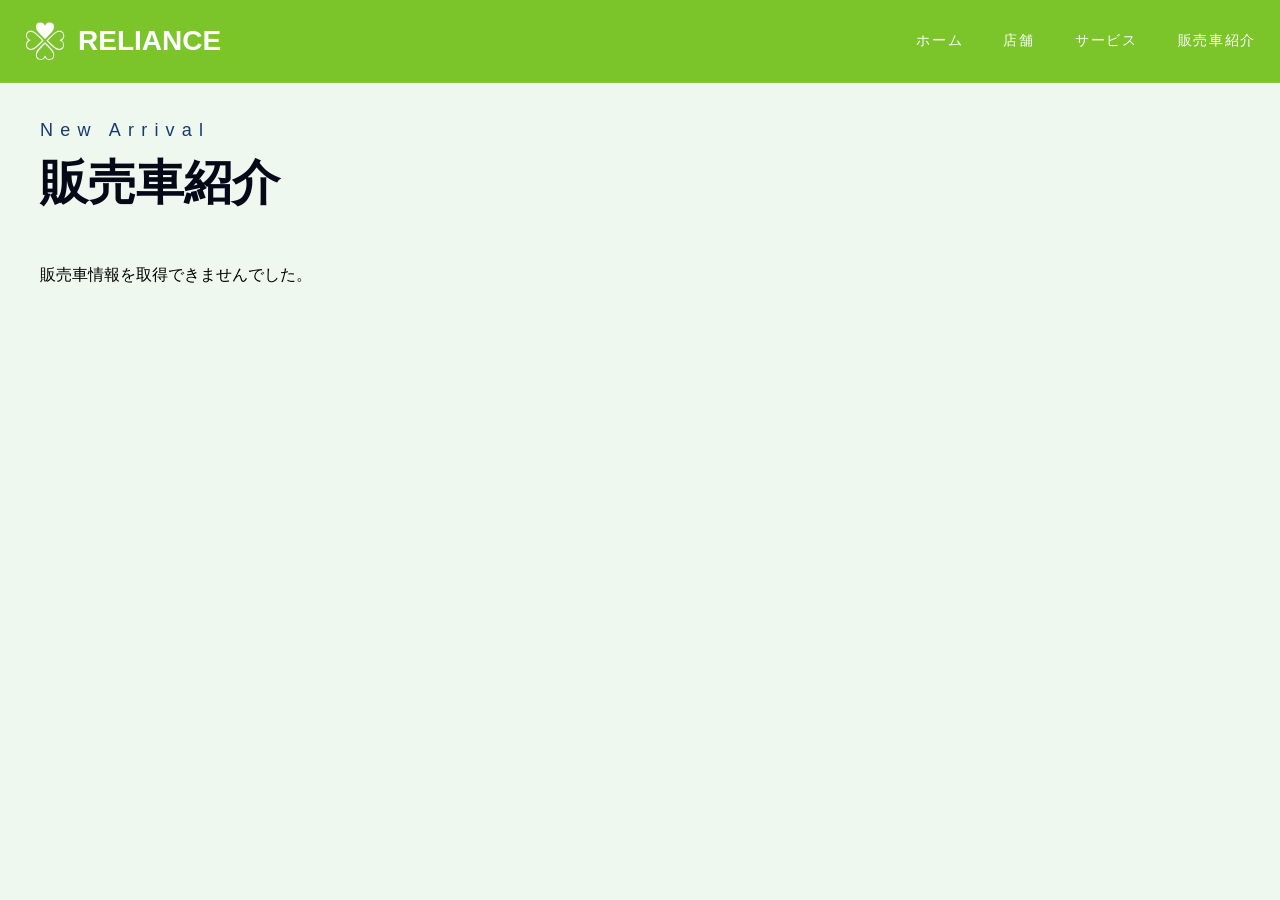
==== commit 7ce44005: "update reliance design" ====
--- a/cars.html
+++ b/cars.html
@@ -44,11 +44,79 @@
   <h2>販売車紹介</h2>
 </div>
 
+<div id="car-list" class="car-list">
+  <p>販売車を読み込み中...</p>
+</div>
 
   </div>
 
 </section>
 
 <script src="js/main.js"></script>
+<script>
+async function loadCars() {
+  const carList = document.getElementById("car-list");
+
+  try {
+    const response = await fetch("/api/cars");
+
+    if (!response.ok) {
+      throw new Error("データの取得に失敗しました");
+    }
+
+    const data = await response.json();
+
+    carList.innerHTML = "";
+
+    data.contents.forEach(car => {
+
+      const carCard = document.createElement("div");
+      carCard.className = "car-card";
+
+      carCard.innerHTML = `
+        <div class="car-image">
+          ${
+            car.image
+              ? `<img src="${car.image.url}" alt="${car.name}">`
+              : ""
+          }
+        </div>
+
+        <div class="car-info">
+
+          ${car.sold ? '<p class="car-sold">SOLD OUT</p>' : ''}
+
+          <p class="car-maker">${car.maker || ""}</p>
+
+          <h3>${car.name || ""}</h3>
+
+          <div class="car-details">
+            <p>年式：${car.year || "-"}</p>
+            <p>走行距離：${car.mileage || "-"}</p>
+            <p>車検：${car.inspection || "-"}</p>
+          </div>
+
+          <p class="car-price">${car.price || ""}</p>
+
+          <p class="car-description">
+            ${car.description || ""}
+          </p>
+
+        </div>
+      `;
+
+      carList.appendChild(carCard);
+    });
+
+  } catch (error) {
+    console.error(error);
+
+    carList.innerHTML =
+      "<p>販売車情報を取得できませんでした。</p>";
+  }
+}
+
+loadCars();
+</script>
 </body>
 </html>
--- a/css/style.css
+++ b/css/style.css
@@ -866,7 +866,7 @@
  
      c o l o r : # 1 6 3 A 7 0 ;   
-     m a r g i n - b o t t o m : 1 2 p x ; +     m a r g i n - b o t t o m : 1 0 p x ;   
  }   
@@ -876,7 +876,7 @@
  
      f o n t - s i z e : 4 8 p x ;   
-     f o n t - f a m i l y : " N o t o   S e r i f   J P " ,   s e r i f ; +   
      c o l o r : # 0 5 0 8 1 6 ;   
@@ -1018,7 +1018,7 @@
  
    
-         b a c k g r o u n d :   r g b a ( 1 2 3 ,   1 9 7 ,   4 2 ,   0 . 8 ) ; +         b a c k g r o u n d :   r g b a ( 8 0 ,   8 0 ,   8 0 ,   0 . 9 ) ;   
    
@@ -1098,7 +1098,7 @@
  
      . s e c t i o n   h 2   {   
-         f o n t - s i z e :   3 2 p x ; +         f o n t - s i z e :   2 4 p x ;   
      }   
@@ -1148,6 +1148,28 @@
  
    
+     . s h o p - s u b { + 
+     f o n t - s i z e : 1 4 p x ; + 
+     l e t t e r - s p a c i n g : 0 . 3 e m ; + 
+     m a r g i n - b o t t o m : 6 p x ; + 
+ } + 
+ + 
+     . s h o p - t i t l e   h 2 { + 
+     f o n t - s i z e : 3 6 p x ; + 
+ + 
+ } + 
+ + 
      . s h o p - c a r d   {   
          g a p :   2 0 p x ; @@ -1170,4 +1192,376 @@
  
    
+ } + 
+ + 
+ / *   = = = = = = = = = = = = = = = = = = = = = = = + 
+       S E R V I C E   P A G E + 
+ = = = = = = = = = = = = = = = = = = = = = = =   * / + 
+ + 
+ . s e r v i c e - s e c t i o n   { + 
+     p a d d i n g :   1 2 0 p x   2 0 p x ; + 
+ } + 
+ + 
+ . s e r v i c e - t i t l e   { + 
+     m a r g i n - b o t t o m :   5 0 p x ; + 
+ } + 
+ + 
+ . s e r v i c e - s u b   { + 
+     m a r g i n - b o t t o m :   1 0 p x ; + 
+ + 
+     c o l o r :   # 1 6 3 A 7 0 ; + 
+ + 
+     f o n t - s i z e :   1 8 p x ; + 
+ + 
+     l e t t e r - s p a c i n g :   0 . 4 e m ; + 
+ } + 
+ + 
+ . s e r v i c e - t i t l e   h 2   { + 
+     c o l o r :   # 0 5 0 8 1 6 ; + 
+     f o n t - s i z e :   4 8 p x ; + 
+ } + 
+ + 
+ . s e r v i c e - l e a d   { + 
+     m a r g i n - b o t t o m :   5 0 p x ; + 
+ + 
+     f o n t - s i z e :   1 6 p x ; + 
+ + 
+     l i n e - h e i g h t :   2 ; + 
+ } + 
+ + 
+ . s e r v i c e - l e a d   p   +   p   { + 
+     m a r g i n - t o p :   2 0 p x ; + 
+ } + 
+ + 
+ + 
+ / *   �0�0�0�01 ��v  * / + 
+ + 
+ . s e r v i c e - i t e m   { + 
+     d i s p l a y :   f l e x ; + 
+ + 
+     a l i g n - i t e m s :   c e n t e r ; + 
+ + 
+     g a p :   7 0 p x ; + 
+ + 
+     m a r g i n - b o t t o m :   0 p x ; + 
+ } + 
+ + 
+ + 
+ / *   r e v e r s e L0�ND0_0��vo0�]�S�S�  * / + 
+ + 
+ . s e r v i c e - i t e m . r e v e r s e   { + 
+     f l e x - d i r e c t i o n :   r o w - r e v e r s e ; + 
+ } + 
+ + 
+ + 
+ / *   �e�z�R  * / + 
+ + 
+ . s e r v i c e - i n f o   { + 
+     f l e x :   1 ; + 
+ } + 
+ + 
+ . s e r v i c e - n u m b e r   { + 
+     m a r g i n - b o t t o m :   1 0 p x ; + 
+ + 
+     c o l o r :   # 3 f 7 f e f ; + 
+ + 
+     f o n t - s i z e :   1 5 p x ; + 
+ + 
+     f o n t - w e i g h t :   b o l d ; + 
+ + 
+     l e t t e r - s p a c i n g :   0 . 1 5 e m ; + 
+ } + 
+ + 
+ . s e r v i c e - i n f o   h 3   { + 
+     m a r g i n - b o t t o m :   2 5 p x ; + 
+ + 
+     c o l o r :   # 0 5 0 8 1 6 ; + 
+ + 
+     f o n t - f a m i l y :   " N o t o   S e r i f   J P " ,   s e r i f ; + 
+ + 
+     f o n t - s i z e :   3 0 p x ; + 
+ + 
+     f o n t - w e i g h t :   6 0 0 ; + 
+ + 
+     l i n e - h e i g h t :   1 . 5 ; + 
+ } + 
+ + 
+ . s e r v i c e - i n f o   >   p : l a s t - c h i l d   { + 
+     f o n t - s i z e :   1 5 p x ; + 
+ + 
+     l i n e - h e i g h t :   2 ; + 
+ } + 
+ + 
+ + 
+ / *   ;u�P�R  * / + 
+ + 
+ . s e r v i c e - i m a g e   { + 
+     f l e x :   1 ; + 
+ + 
+     o v e r f l o w :   h i d d e n ; + 
+ } + 
+ + 
+ . s e r v i c e - i m a g e   i m g   { + 
+     d i s p l a y :   b l o c k ; + 
+ + 
+     w i d t h :   1 0 0 % ; + 
+ + 
+     h e i g h t :   4 2 0 p x ; + 
+ + 
+     o b j e c t - f i t :   c o v e r ; + 
+ } + 
+ + 
+ + 
+ / *    g�_n0��f�e  * / + 
+ + 
+ . s e r v i c e - b o t t o m   { + 
+     p a d d i n g :   6 0 p x   3 0 p x ; + 
+ + 
+     b a c k g r o u n d :   # e e f 8 e f ; + 
+ + 
+     t e x t - a l i g n :   c e n t e r ; + 
+ } + 
+ + 
+ . s e r v i c e - b o t t o m   p   { + 
+     f o n t - s i z e :   1 6 p x ; + 
+ + 
+     l i n e - h e i g h t :   2 ; + 
+ } + 
+ + 
+ + 
+ / *   = = = = = = = = = = = = = = = = = = = = = = = + 
+       S M A R T P H O N E + 
+ = = = = = = = = = = = = = = = = = = = = = = =   * / + 
+ + 
+ @ m e d i a   ( m a x - w i d t h :   7 6 8 p x )   { + 
+ + 
+     . s e r v i c e - t i t l e   { + 
+         m a r g i n - b o t t o m :   3 0 p x ; + 
+     } + 
+ + 
+     . s e r v i c e - s u b   { + 
+         m a r g i n - b o t t o m :   6 p x ; + 
+         f o n t - s i z e :   1 4 p x ; + 
+ + 
+         l e t t e r - s p a c i n g :   0 . 3 e m ; + 
+     } + 
+ + 
+     . s e r v i c e - t i t l e   h 2   { + 
+         f o n t - s i z e :   3 6 p x ; + 
+     } + 
+ + 
+     . s e r v i c e - l e a d   { + 
+         m a r g i n - b o t t o m :   4 0 p x ; + 
+     } + 
+ + 
+ + 
+     . s e r v i c e - l e a d   b r   { + 
+         d i s p l a y :   n o n e ; + 
+     } + 
+ + 
+     . s e r v i c e - i t e m , + 
+     . s e r v i c e - i t e m . r e v e r s e   { + 
+         f l e x - d i r e c t i o n :   c o l u m n ; + 
+ + 
+         a l i g n - i t e m s :   s t r e t c h ; + 
+ + 
+         g a p :   3 0 p x ; + 
+ + 
+         m a r g i n - b o t t o m :   3 0 p x ; + 
+     } + 
+ + 
+     . s e r v i c e - i n f o   h 3   { + 
+         m a r g i n - b o t t o m :   2 0 p x ; + 
+ + 
+         f o n t - s i z e :   2 4 p x ; + 
+ + 
+     } + 
+   + 
+ + 
  } 
